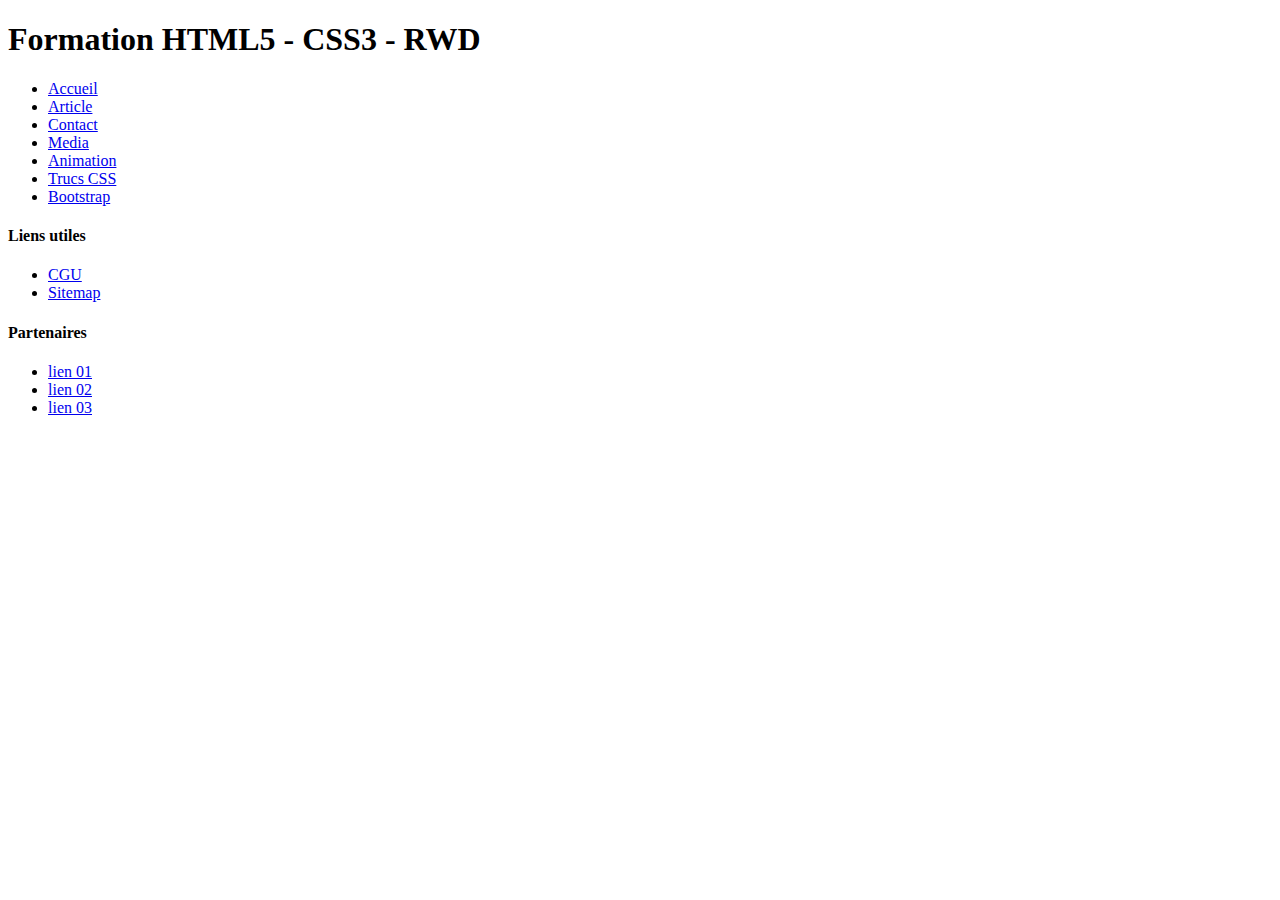
==== index.html @ eddaaefc "html pt1 le balises sémantiques principales" ====
<!DOCTYPE html>
<html lang="fr">
    <head>
        <meta charset="UTF-8" />
        <meta name="viewport" content="width=device-width, initial-scale=1.0" />
        <title>Formation HTML5 - CSS3 - RWD</title>
        <meta name="description" content="Le site - projet pour la formation HTML5 - CSS3 - RWD semaine 40 - Oct - 2023" />
        <!--
            Dans le Head, c'est aussi là où l'on appelle les fichier CSS et aussi les fichiers de script JS
        -->
    </head>
    <body>
        <header>
            <h1>Formation HTML5 - CSS3 - RWD</h1>
        </header>
        <nav>
            <ul>
                <li><a href="./" target="_self" title="Lien vers l'accueil du site">Accueil</a></li>
                <li><a href="./article.html" target="_self" title="Lien vers la page article">Article</a></li>
                <li><a href="./contact.html" target="_self" title="Lien vers le formulaire de contact">Contact</a></li>
                <li><a href="./media.html" target="_self" title="Lien vers la page media">Media</a></li>
                <li><a href="./animation.html" target="_self" title="Lien vers les animation en CSS">Animation</a></li>
                <li><a href="./trucs.html" target="_self" title="Lien vers la page des trucs CSS utiles">Trucs CSS</a></li>
                <li><a href="./bootstrap.html" target="_self" title="Lien vers une page utilisant Bootstrap">Bootstrap</a></li>
            </ul>
        </nav>
        <main>
            <section>
                
            </section>
        </main>
        <footer>
            <div>
                <div>
                    <h4>Liens utiles</h4>
                    <ul>
                        <li><a href="./cgu.html" title="Lien vers les conditions générales d'utilisation">CGU</a></li>
                        <li><a href="#" title="Sitemap du site">Sitemap</a></li>
                    </ul>
                </div>
                <div>
                    <h4>Partenaires</h4>
                    <ul>
                        <li><a href="#" title="lien 01">lien 01</a></li>
                        <li><a href="#" title="lien 02">lien 02</a></li>
                        <li><a href="#" title="lien 03">lien 03</a></li>
                    </ul>
                </div>
            </div>
        </footer>
    </body>
</html>
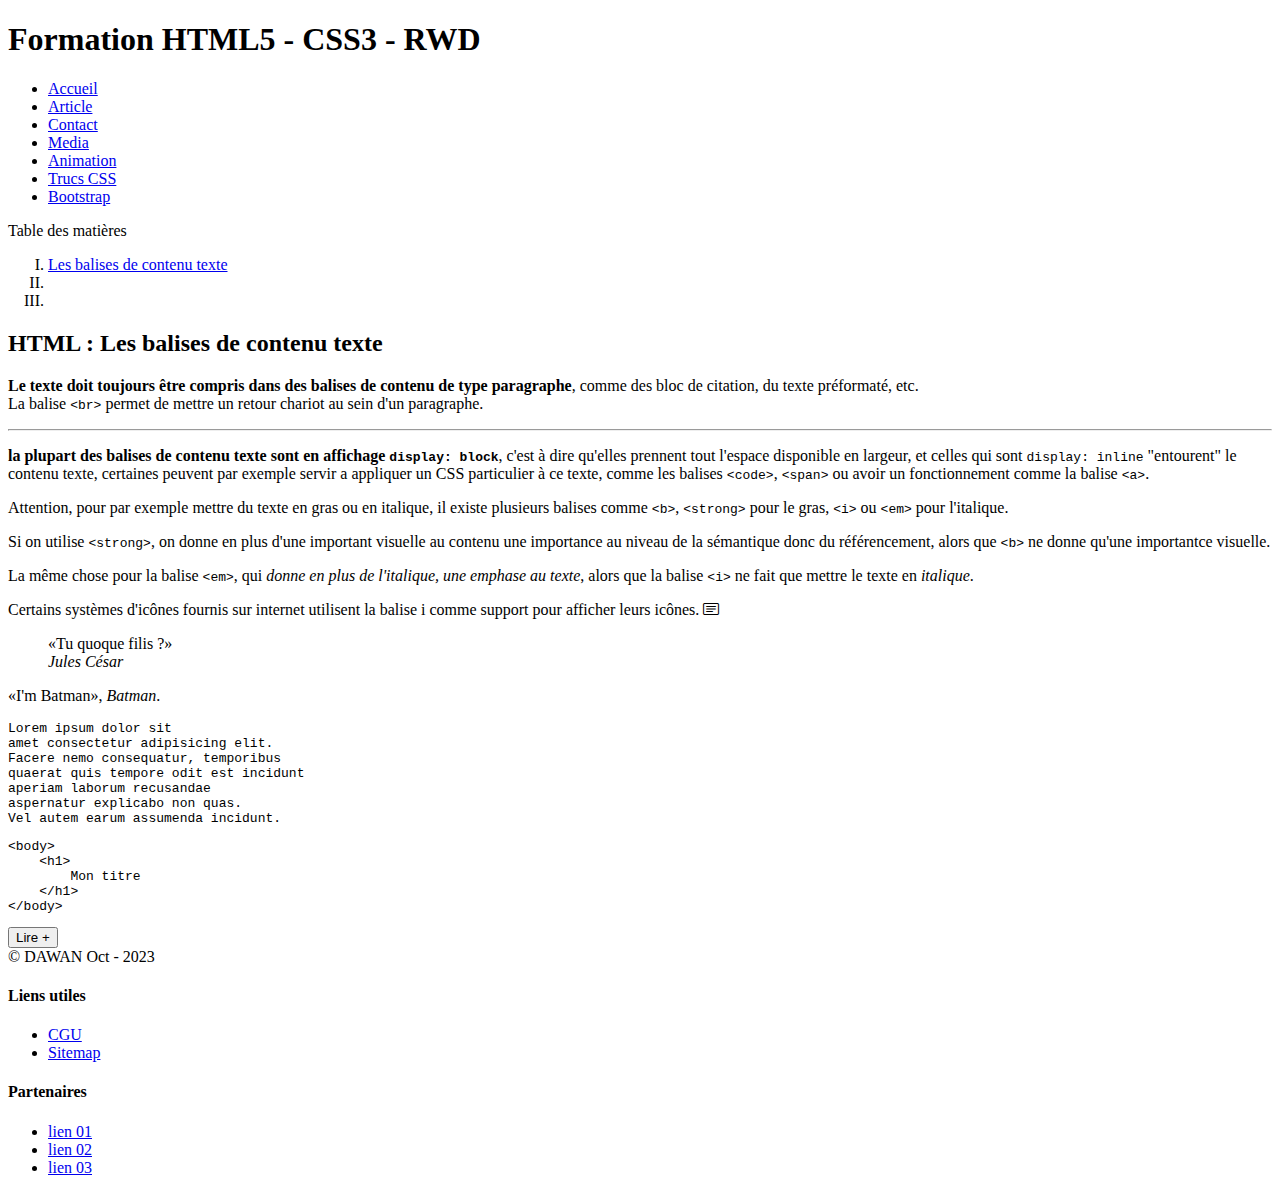
==== commit 5c2dddc0: "html pt2 - des balises de contenu texte" ====
--- a/index.html
+++ b/index.html
@@ -8,6 +8,7 @@
         <!--
             Dans le Head, c'est aussi là où l'on appelle les fichier CSS et aussi les fichiers de script JS
         -->
+        <link rel="stylesheet" href="./css/bootstrap-icons.css" />
     </head>
     <body>
         <header>
@@ -26,10 +27,78 @@
         </nav>
         <main>
             <section>
-                
+                <aside>
+                    <span>Table des matières</span>
+                    <ol type="I">
+                        <li><a href="#balises-contenu" title="Aller à la partie Balises de contenu texte">Les balises de contenu texte</a></li>
+                        <li><a href="#" title=""></a></li>
+                        <li><a href="#" title=""></a></li>
+                    </ol>
+                </aside>
+            </section>
+            <section>
+                <article>
+                    <header>
+                        <h2 id="balises-contenu">HTML : Les balises de contenu texte</h2>
+                    </header>
+                    <main>
+                        <!-- 
+                            une liste des caractères spéciaux en HTML
+                            https://www.leptidigital.fr/productivite/caracteres-speciaux-html-2-19297/
+                         -->
+                        <p>
+                            <b>Le texte doit toujours être compris dans des balises de contenu de type paragraphe</b>, comme des bloc de citation, du texte préformaté, etc.<br />
+                            La balise <code>&lt;br&gt;</code> permet de mettre un retour chariot au sein d'un paragraphe.
+                        </p>
+                        <hr />
+                        <p>
+                            <strong>la plupart des balises de contenu texte sont en affichage <code>display: block</code></strong>, c'est à dire qu'elles prennent tout l'espace disponible en largeur, et celles qui sont <code>display: inline</code> "entourent" le contenu texte, certaines peuvent par exemple servir a appliquer un CSS particulier à ce texte, comme les balises <code>&lt;code&gt;</code>, <code>&lt;span&gt;</code> ou avoir un fonctionnement comme la balise <code>&lt;a&gt;</code>.
+                        </p>
+                        <p>
+                            Attention, pour par exemple mettre du texte en gras ou en italique, il existe plusieurs balises comme <code>&lt;b&gt;</code>, <code>&lt;strong&gt;</code> pour le gras, <code>&lt;i&gt;</code> ou <code>&lt;em&gt;</code> pour l'italique.
+                        </p>
+                        <p>
+                            Si on utilise <code>&lt;strong&gt;</code>, on donne en plus d'une important visuelle au contenu une importance au niveau de la sémantique donc du référencement, alors que <code>&lt;b&gt;</code> ne donne qu'une importantce visuelle.
+                        </p>
+                        <p>
+                            La même chose pour la balise <code>&lt;em&gt;</code>, qui <em>donne en plus de l'italique, une emphase au texte</em>, alors que la balise <code>&lt;i&gt;</code> ne fait que mettre le texte en <i>italique</i>.
+                        </p>
+                        <p>
+                            Certains systèmes d'icônes fournis sur internet utilisent la balise i comme support pour afficher leurs icônes. 
+                            <i class="bi bi-card-text"></i>
+                        </p>
+                        <blockquote>
+                            <q>Tu quoque filis ?</q><br />
+                            <cite>Jules César</cite>
+                        </blockquote>
+                        <p>
+                            <q>I'm Batman</q>, <cite>Batman</cite>.
+                        </p>
+                        <pre>Lorem ipsum dolor sit 
+amet consectetur adipisicing elit. 
+Facere nemo consequatur, temporibus 
+quaerat quis tempore odit est incidunt 
+aperiam laborum recusandae 
+aspernatur explicabo non quas. 
+Vel autem earum assumenda incidunt.</pre>
+<pre>
+&lt;body&gt;
+    &lt;h1&gt;
+        Mon titre
+    &lt;/h1&gt;
+&lt;/body&gt;
+</pre>
+                    </main>
+                    <footer>
+                        <a href="./article.html"><button>Lire +</button></a>
+                    </footer>
+                </article>
             </section>
         </main>
         <footer>
+            <div>
+                &copy; DAWAN Oct - 2023
+            </div>
             <div>
                 <div>
                     <h4>Liens utiles</h4>
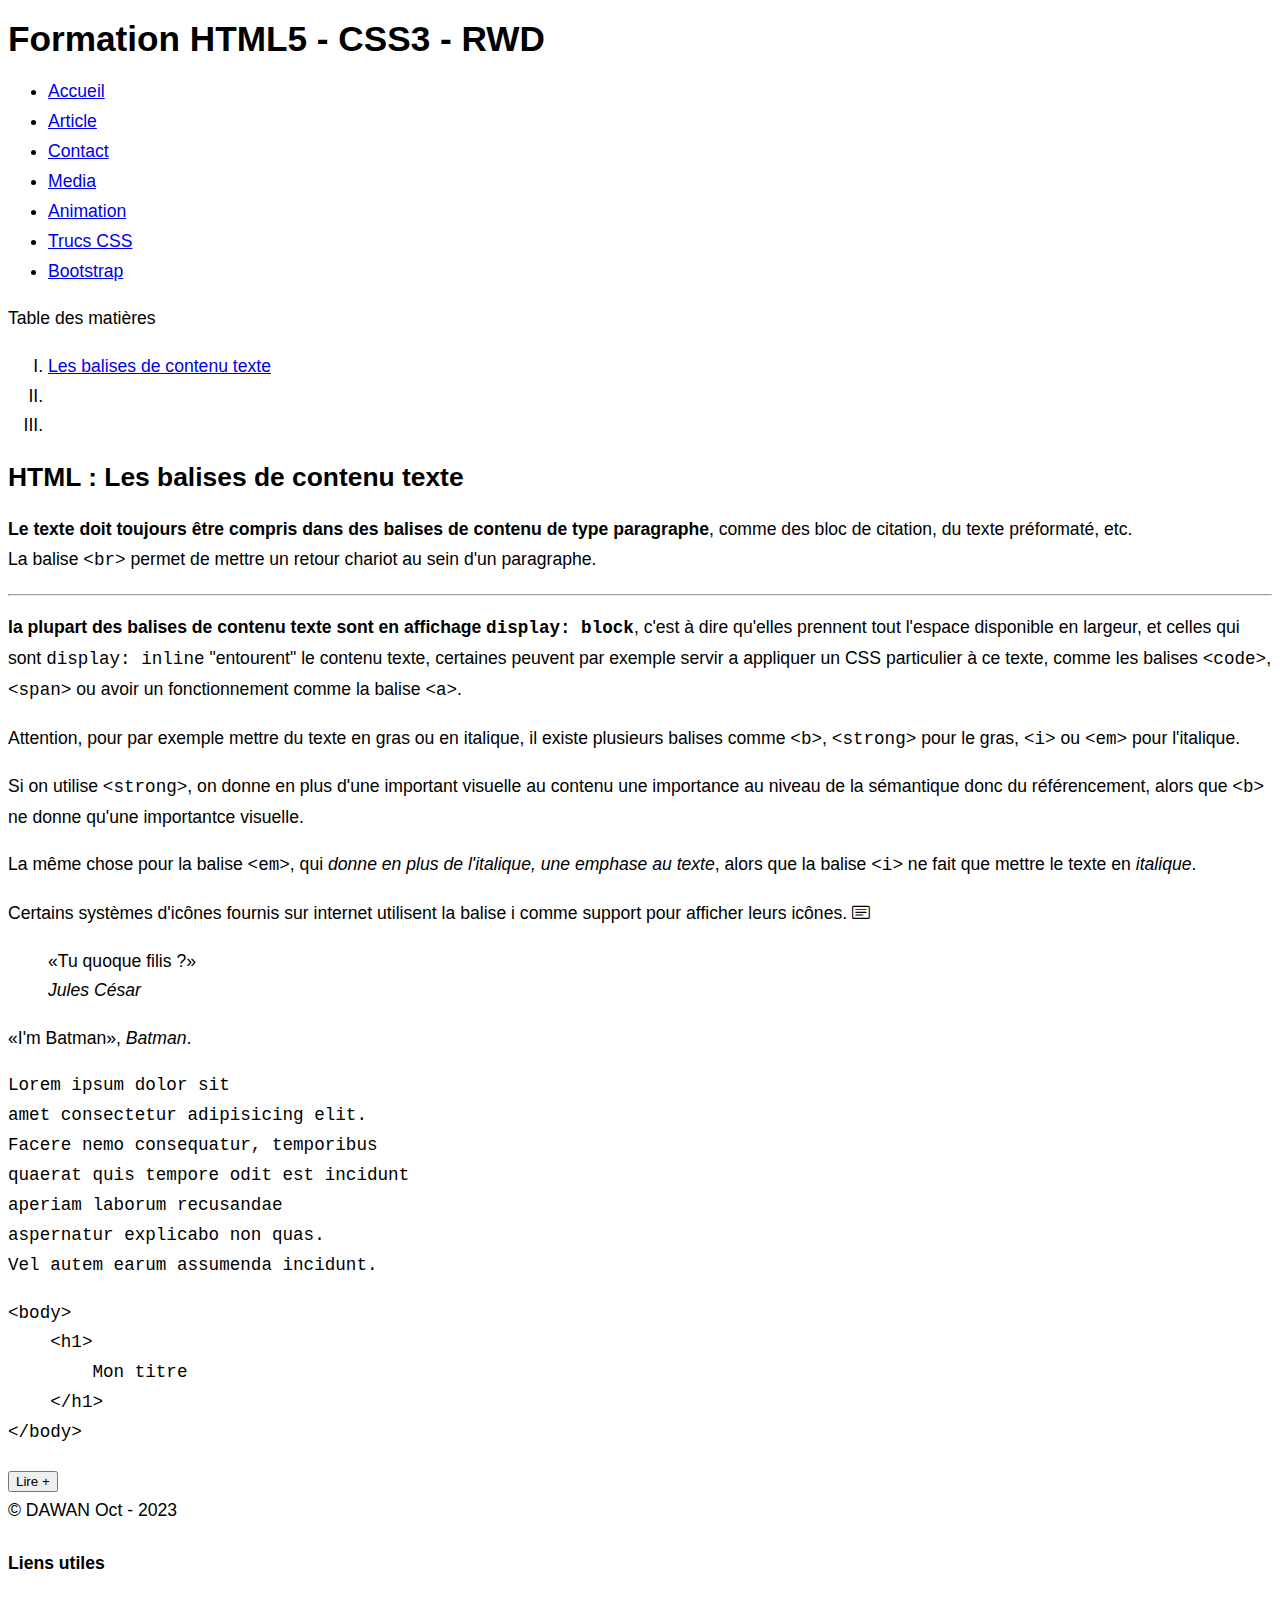
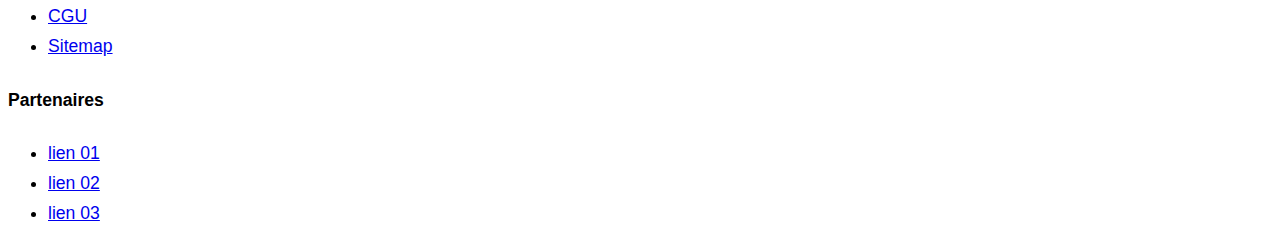
==== commit 7bd41275: "html pt3 - les unités de mesures et le root en CSS" ====
--- a/index.html
+++ b/index.html
@@ -9,6 +9,7 @@
             Dans le Head, c'est aussi là où l'on appelle les fichier CSS et aussi les fichiers de script JS
         -->
         <link rel="stylesheet" href="./css/bootstrap-icons.css" />
+        <link rel="stylesheet" href="./css/style.css" />
     </head>
     <body>
         <header>
--- a/css/style.css
+++ b/css/style.css
@@ -0,0 +1,17 @@
+/*
+Unités de dimension les plus utilisés en web
+
+px          =>  Pixel
+em          =>  cadratin : unité de mesure en print sur les presses. 
+                le cadratin se calcul part rapport à la taille de la police dans l'élément parent
+rem         =>  cadratin racine : se calcul part rapport à la taille de la police dans l'élément racine
+%           =>  Pourcentage, de l'espace disponible autour de l'élément
+vw & vh     =>  vw : viewport width; vh : viewport height
+
+*/
+
+:root{
+    font-family: Arial, Helvetica, sans-serif;
+    font-size: 1.1rem;
+    line-height: 1.7rem;
+}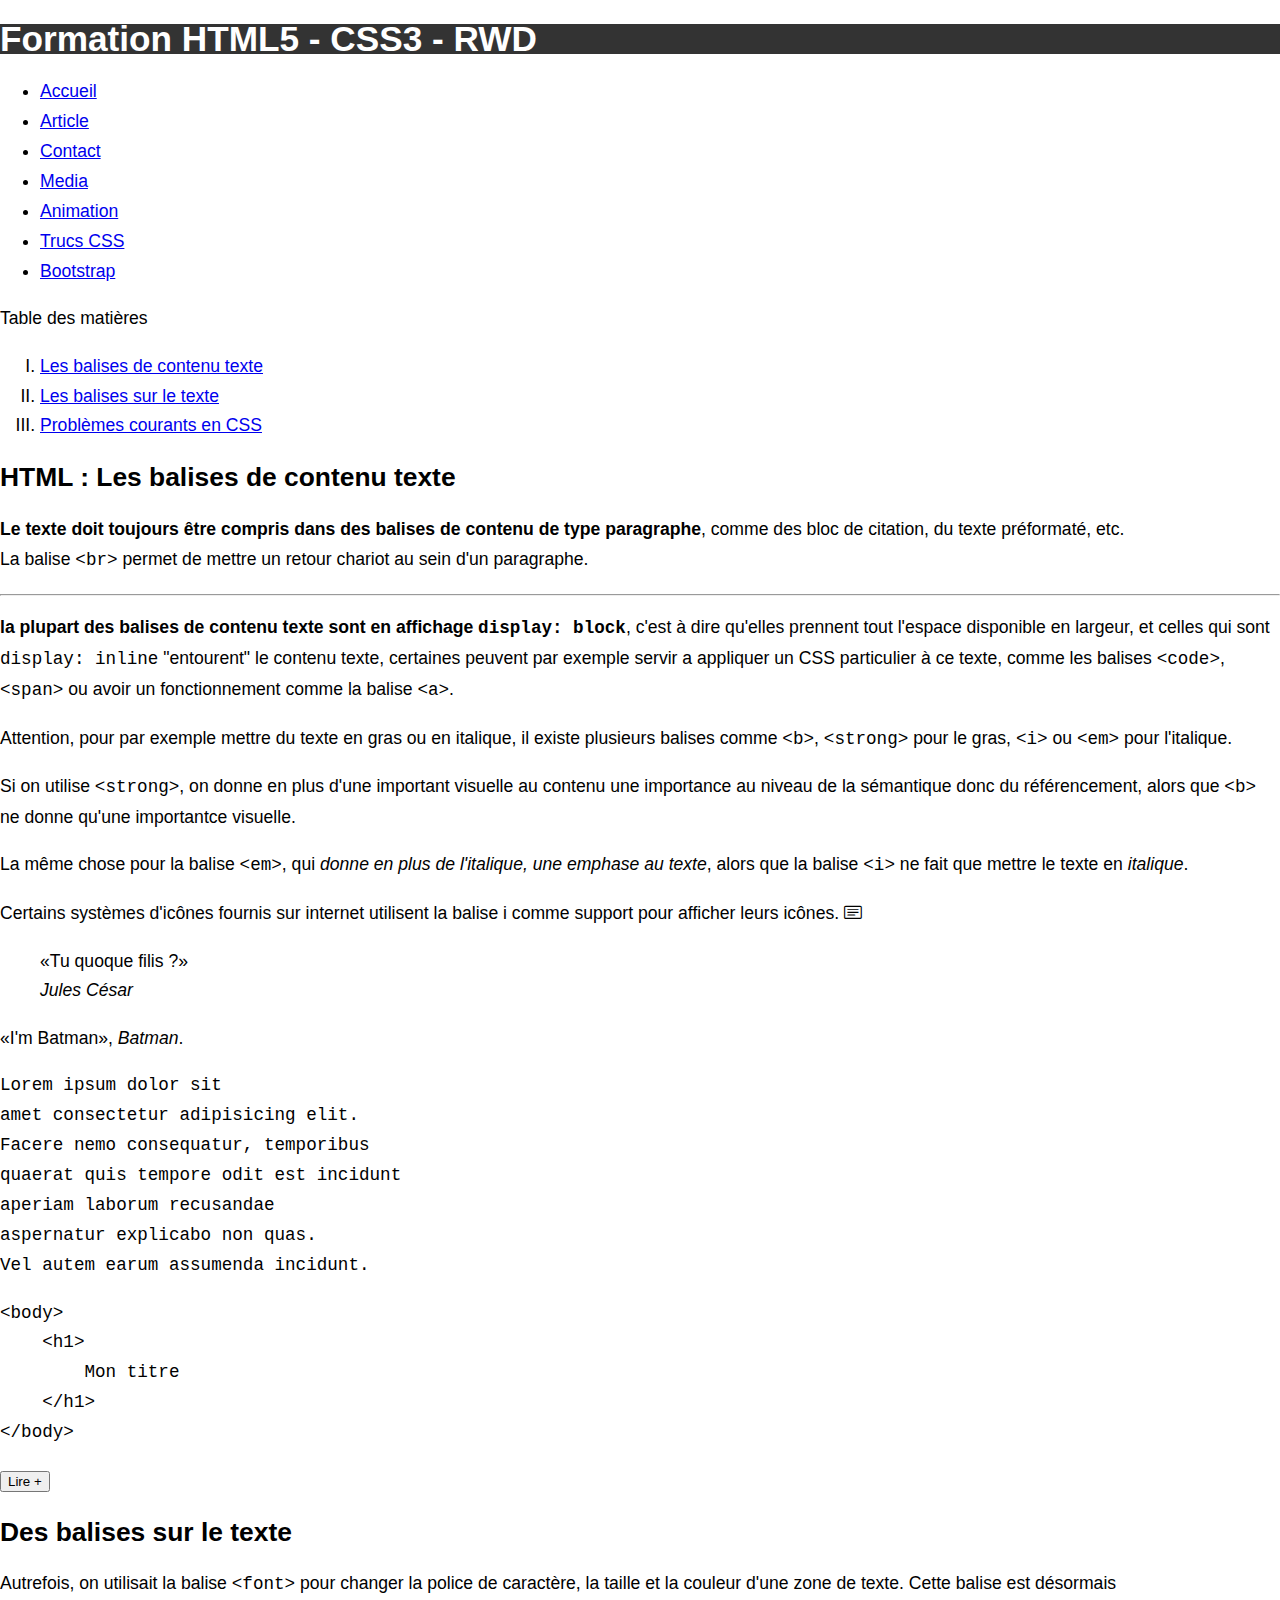
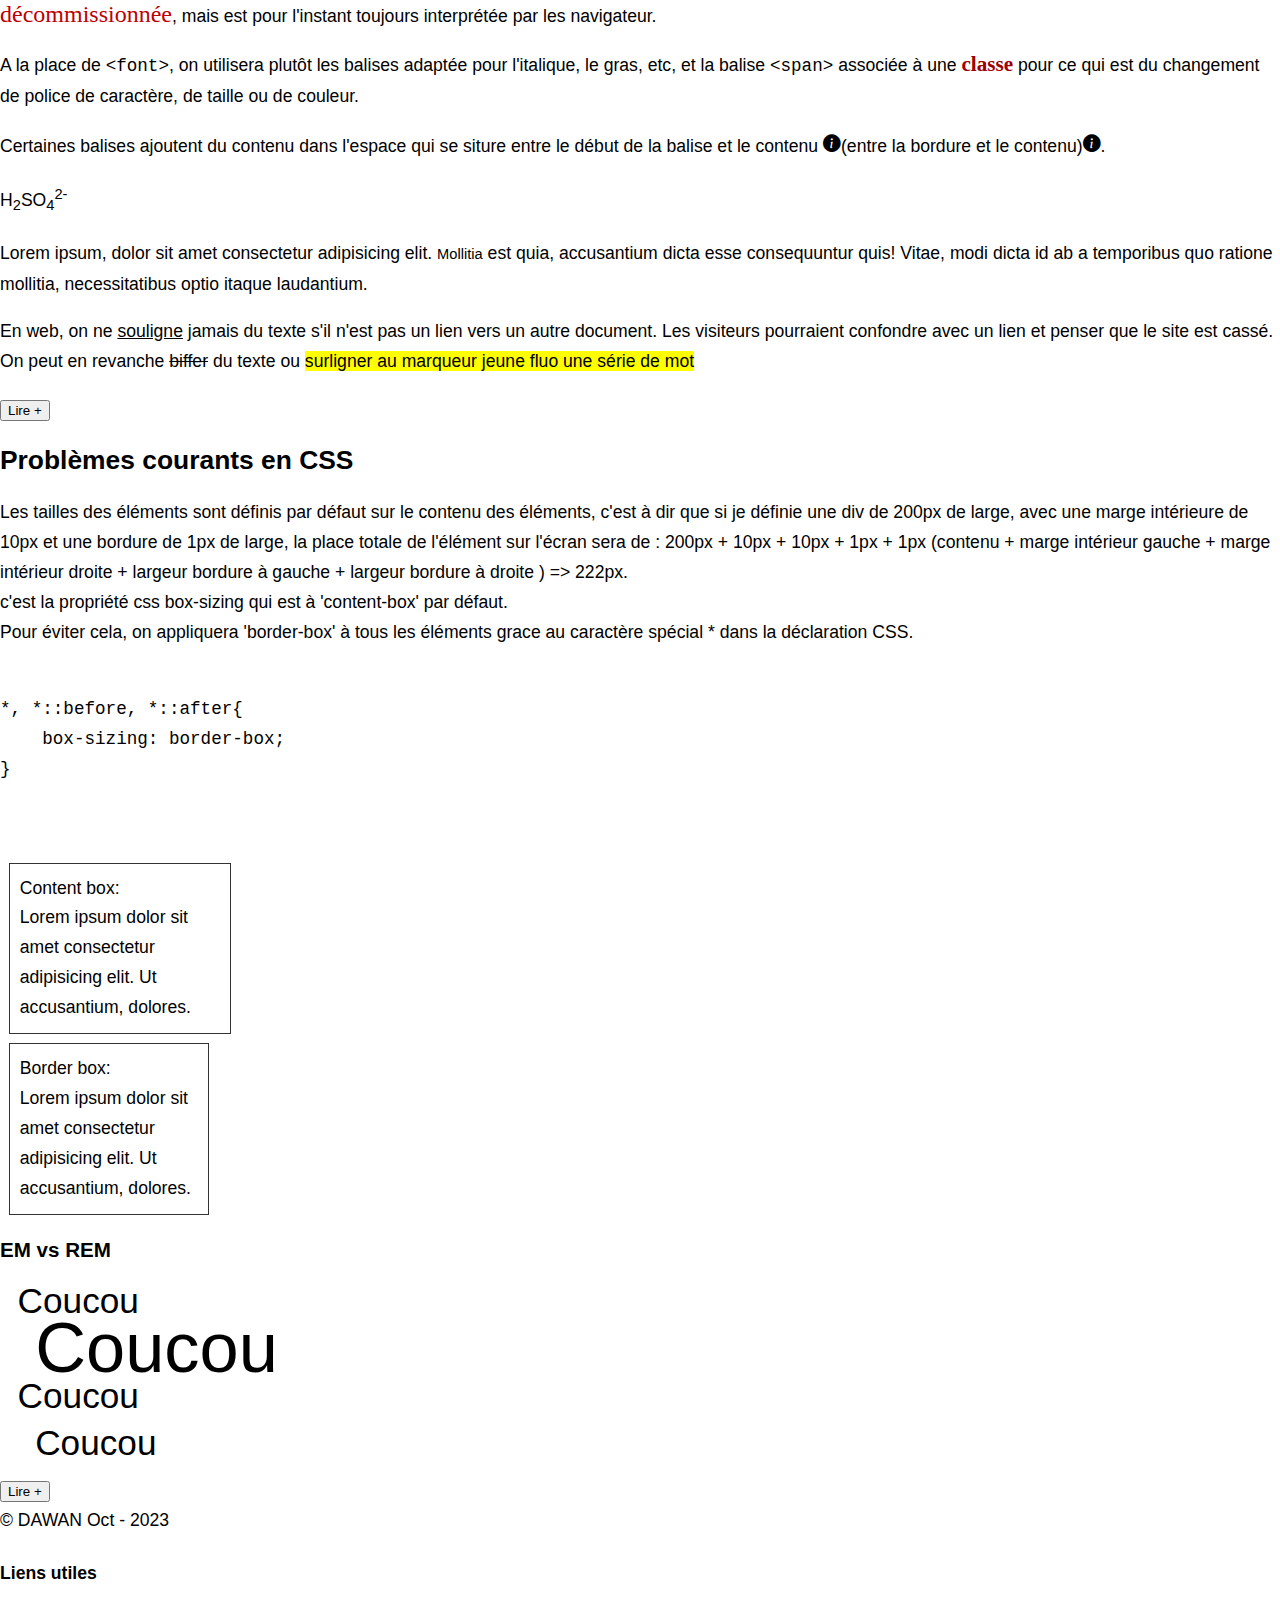
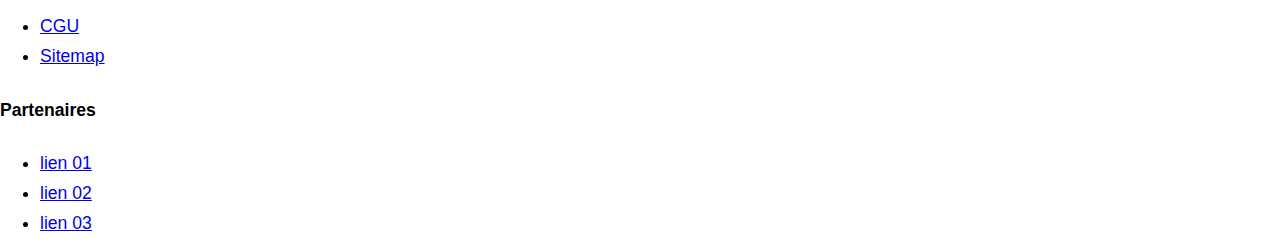
==== commit 1af136e4: "html pt4 - des éléments pour le texte et les problème du CSS user agent" ====
--- a/index.html
+++ b/index.html
@@ -17,13 +17,19 @@
         </header>
         <nav>
             <ul>
-                <li><a href="./" target="_self" title="Lien vers l'accueil du site">Accueil</a></li>
-                <li><a href="./article.html" target="_self" title="Lien vers la page article">Article</a></li>
-                <li><a href="./contact.html" target="_self" title="Lien vers le formulaire de contact">Contact</a></li>
+                <li>
+                    <a href="./" target="_self" title="Lien vers l'accueil du site">Accueil</a></li>
+                <li>
+                    <a href="./article.html" target="_self" title="Lien vers la page article">Article</a></li>
+                <li>
+                    <a href="./contact.html" target="_self" title="Lien vers le formulaire de contact">Contact</a></li>
                 <li><a href="./media.html" target="_self" title="Lien vers la page media">Media</a></li>
-                <li><a href="./animation.html" target="_self" title="Lien vers les animation en CSS">Animation</a></li>
-                <li><a href="./trucs.html" target="_self" title="Lien vers la page des trucs CSS utiles">Trucs CSS</a></li>
-                <li><a href="./bootstrap.html" target="_self" title="Lien vers une page utilisant Bootstrap">Bootstrap</a></li>
+                <li>
+                    <a href="./animation.html" target="_self" title="Lien vers les animation en CSS">Animation</a></li>
+                <li>
+                    <a href="./trucs.html" target="_self" title="Lien vers la page des trucs CSS utiles">Trucs CSS</a></li>
+                <li>
+                    <a href="./bootstrap.html" target="_self" title="Lien vers une page utilisant Bootstrap">Bootstrap</a></li>
             </ul>
         </nav>
         <main>
@@ -32,8 +38,8 @@
                     <span>Table des matières</span>
                     <ol type="I">
                         <li><a href="#balises-contenu" title="Aller à la partie Balises de contenu texte">Les balises de contenu texte</a></li>
-                        <li><a href="#" title=""></a></li>
-                        <li><a href="#" title=""></a></li>
+                        <li><a href="#balises-texte" title="Aller à la partie Balises sur le texte">Les balises sur le texte</a></li>
+                        <li><a href="#problemes-en-css" title="Aller à la partie Problèmes courants en CSS">Problèmes courants en CSS</a></li>
                     </ol>
                 </aside>
             </section>
@@ -89,6 +95,81 @@
     &lt;/h1&gt;
 &lt;/body&gt;
 </pre>
+                    </main>
+                    <footer>
+                        <a href="./article.html"><button>Lire +</button></a>
+                    </footer>
+                </article>
+                <article>
+                    <header>
+                        <h2 id="balises-texte">Des balises sur le texte</h2>
+                    </header>
+                    <main>
+                        <p>
+                            Autrefois, on utilisait la balise <code>&lt;font&gt;</code> pour changer la police de caractère, la taille et la couleur d'une zone de texte. Cette balise est désormais <font color="#be0000" face="Time New Roman" size="5">décommissionnée</font>, mais est pour l'instant toujours interprétée par les navigateur.
+                        </p>
+                        <p>
+                            A la place de <code>&lt;font&gt;</code>, on utilisera plutôt les balises adaptée pour l'italique, le gras, etc, et la balise <code>&lt;span&gt;</code> associée à une <span class="rouge-gras">classe</span> pour ce qui est du changement de police de caractère, de taille ou de couleur.
+                        </p>
+                        <p>
+                            Certaines balises ajoutent du contenu dans l'espace qui se siture entre le début de la balise et le contenu <span class="ex-before">(entre la bordure et le contenu)</span>.
+                        </p>
+                        <p>
+                            H<sub>2</sub>SO<sub>4</sub><sup>2-</sup> 
+                        </p>
+                        <p>
+                            Lorem ipsum, dolor sit amet consectetur adipisicing elit. <small>Mollitia</small> est quia, accusantium dicta esse consequuntur quis! Vitae, modi dicta id ab a temporibus quo ratione mollitia, necessitatibus optio itaque laudantium.
+                        </p>
+                        <p>
+                            En web, on ne <u>souligne</u> jamais du texte s'il n'est pas un lien vers un autre document. Les visiteurs pourraient confondre avec un lien et penser que le site est cassé. On peut en revanche <s>biffer</s> du texte ou <mark>surligner au marqueur jeune fluo une série de mot</mark>
+                        </p>
+                    </main>
+                    <footer>
+                        <a href="./article.html"><button>Lire +</button></a>
+                    </footer>
+                </article>
+                <article>
+                    <header>
+                        <h2 id="problemes-en-css">Problèmes courants en CSS</h2>
+                    </header>
+                    <main>
+                        <p>
+                            Les tailles des éléments sont définis par défaut sur le contenu des éléments, c'est à dir que si je définie une div de 200px de large, avec une marge intérieure de 10px et une bordure de 1px
+                            de large, la place totale de l'élément sur l'écran sera de :
+                            200px + 10px + 10px + 1px + 1px (contenu + marge intérieur gauche + marge intérieur droite +
+                            largeur bordure à gauche + largeur bordure à droite ) => 222px.<br />
+                            c'est la propriété css box-sizing qui est à 'content-box' par défaut.<br />
+                            Pour éviter cela, on appliquera 'border-box' à tous les éléments grace au caractère spécial *
+                            dans la déclaration CSS.
+                        </p>
+                        <pre>
+                            <code>
+*, *::before, *::after{
+    box-sizing: border-box;
+}
+                            </code>
+                        </pre>
+                        <div class="content-width">
+                            Content box: <br />
+                            Lorem ipsum dolor sit amet consectetur adipisicing elit. Ut accusantium, dolores.
+                        </div>
+                        <div class="border-width">
+                            Border box: <br />
+                            Lorem ipsum dolor sit amet consectetur adipisicing elit. Ut accusantium, dolores.
+                        </div>
+                        <h3>EM vs REM</h3>
+                        <div class="deux-em">
+                            Coucou
+                            <div class="deux-em">
+                                Coucou
+                            </div>
+                        </div>
+                        <div class="deux-rem">
+                            Coucou
+                            <div class="deux-rem">
+                                Coucou
+                            </div>
+                        </div>
                     </main>
                     <footer>
                         <a href="./article.html"><button>Lire +</button></a>
--- a/css/style.css
+++ b/css/style.css
@@ -10,8 +10,83 @@
 
 */
 
+/* il est possible d'importer des fichiers CSS sans une autre fichier CSS, cependant, il est obligatoire de faire ces imports en tout premier */
+
+@import url('./bootstrap-icons.css');
+
+/* les déclarations dans le :root */
 :root{
     font-family: Arial, Helvetica, sans-serif;
     font-size: 1.1rem;
     line-height: 1.7rem;
+    /* 
+    il est possible en CSS de déclarer des variables, qui peuvent contenir :  
+    - des couleurs CSS
+    - des tailles en px, rem, vh, etc
+    */
+    --site-header-bg: #333333;
+    --site-header-color: white;
+}
+
+/* déclarations générales */
+
+*, *::before, *::after{
+    box-sizing: border-box;
+}
+
+pre{
+    text-wrap: wrap;
+}
+
+/* déclarations des classes */
+
+.rouge-gras{
+    color: #9c0000;
+    font-weight: bold;
+    font-family: 'Times New Roman', Times, serif;
+    font-size: larger;
+}
+
+.ex-before::before{
+    font-family: 'bootstrap-icons';
+    content: '\f430';
+}
+
+.ex-before::after{
+    font-family: 'bootstrap-icons';
+    content: '\f430';
+}
+
+
+.content-width,
+.border-width{
+    width: 200px;
+    padding: 10px;
+    border: 1px solid var(--site-header-bg);
+    margin: 0.5rem;
+}
+
+.content-width{
+    box-sizing: content-box;
+}
+
+.deux-em{
+    font-size: 2em;
+    margin: 1rem;
+}
+
+.deux-rem{
+    font-size: 2rem;
+    margin: 1rem;
+}
+
+/* déclarations de structure */
+
+body{
+    margin: 0;
+}
+
+body > header{
+    background-color: var(--site-header-bg);
+    color: var(--site-header-color);
 }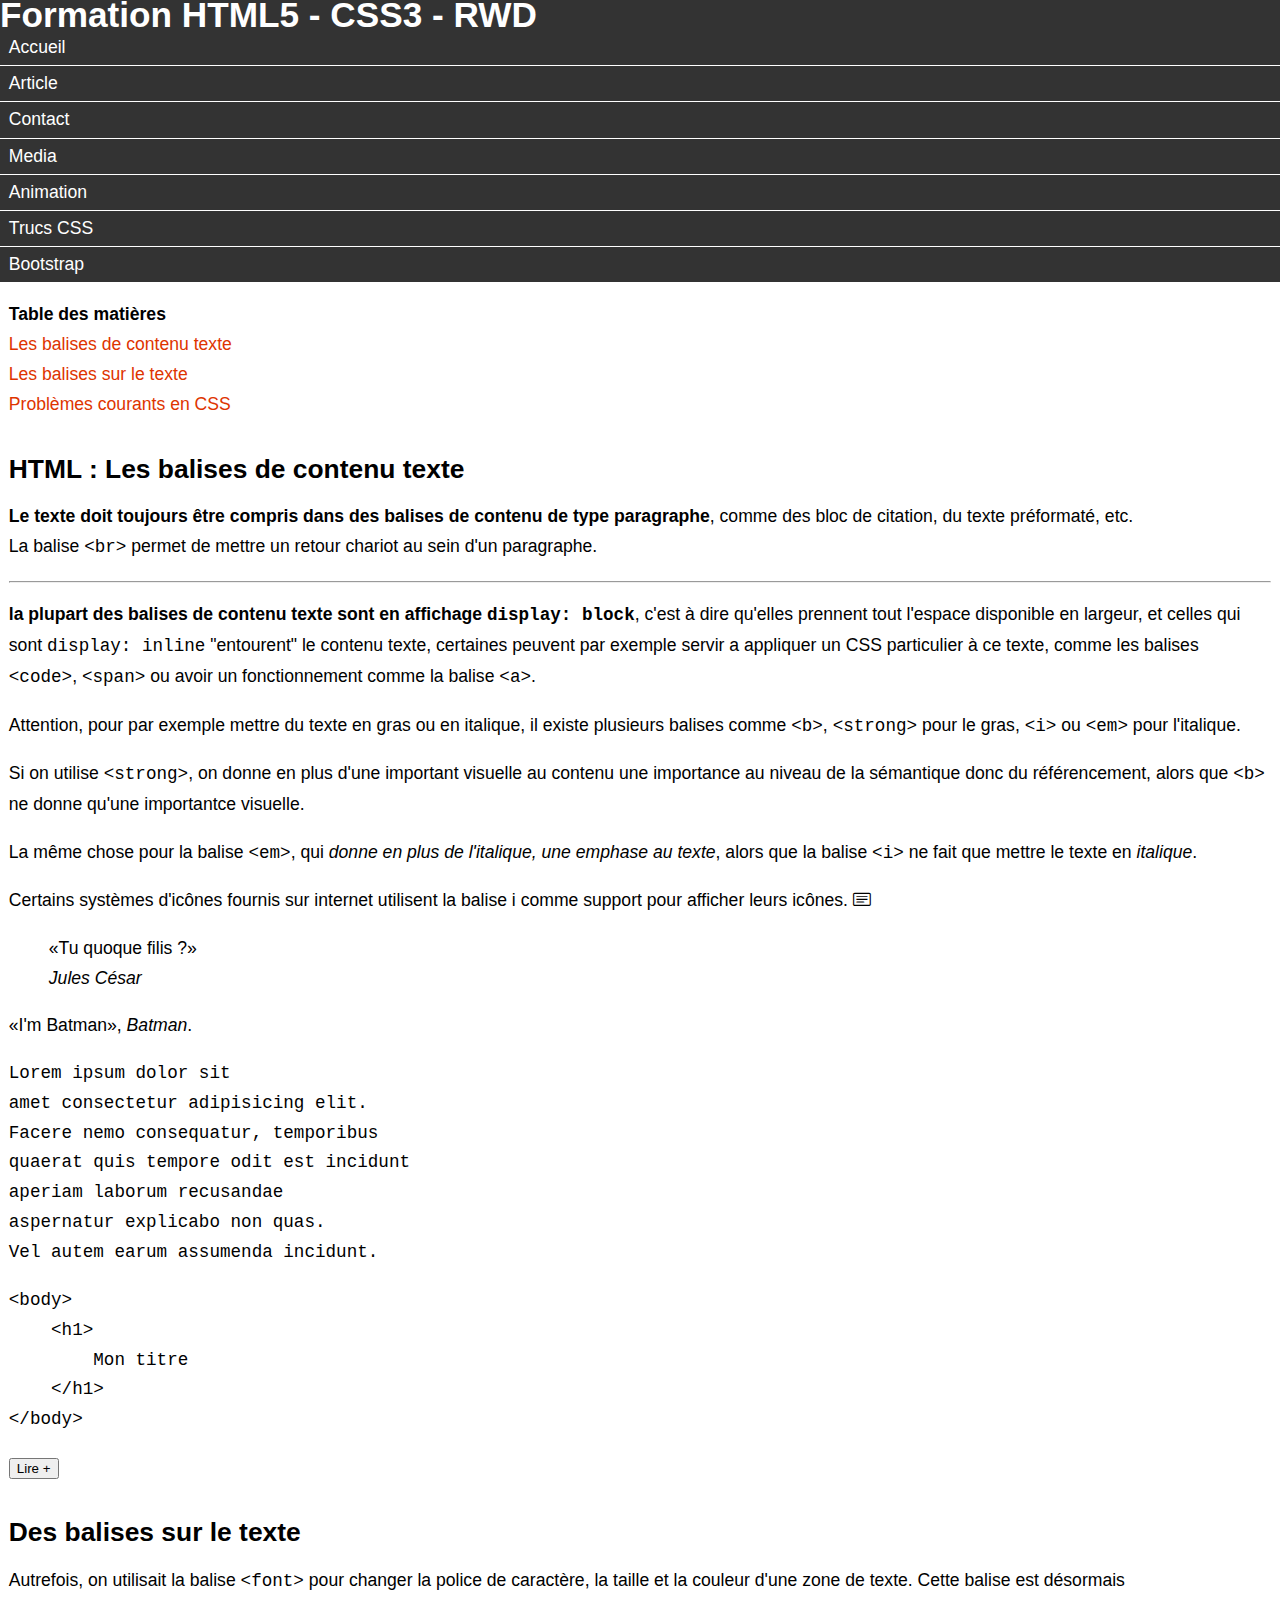
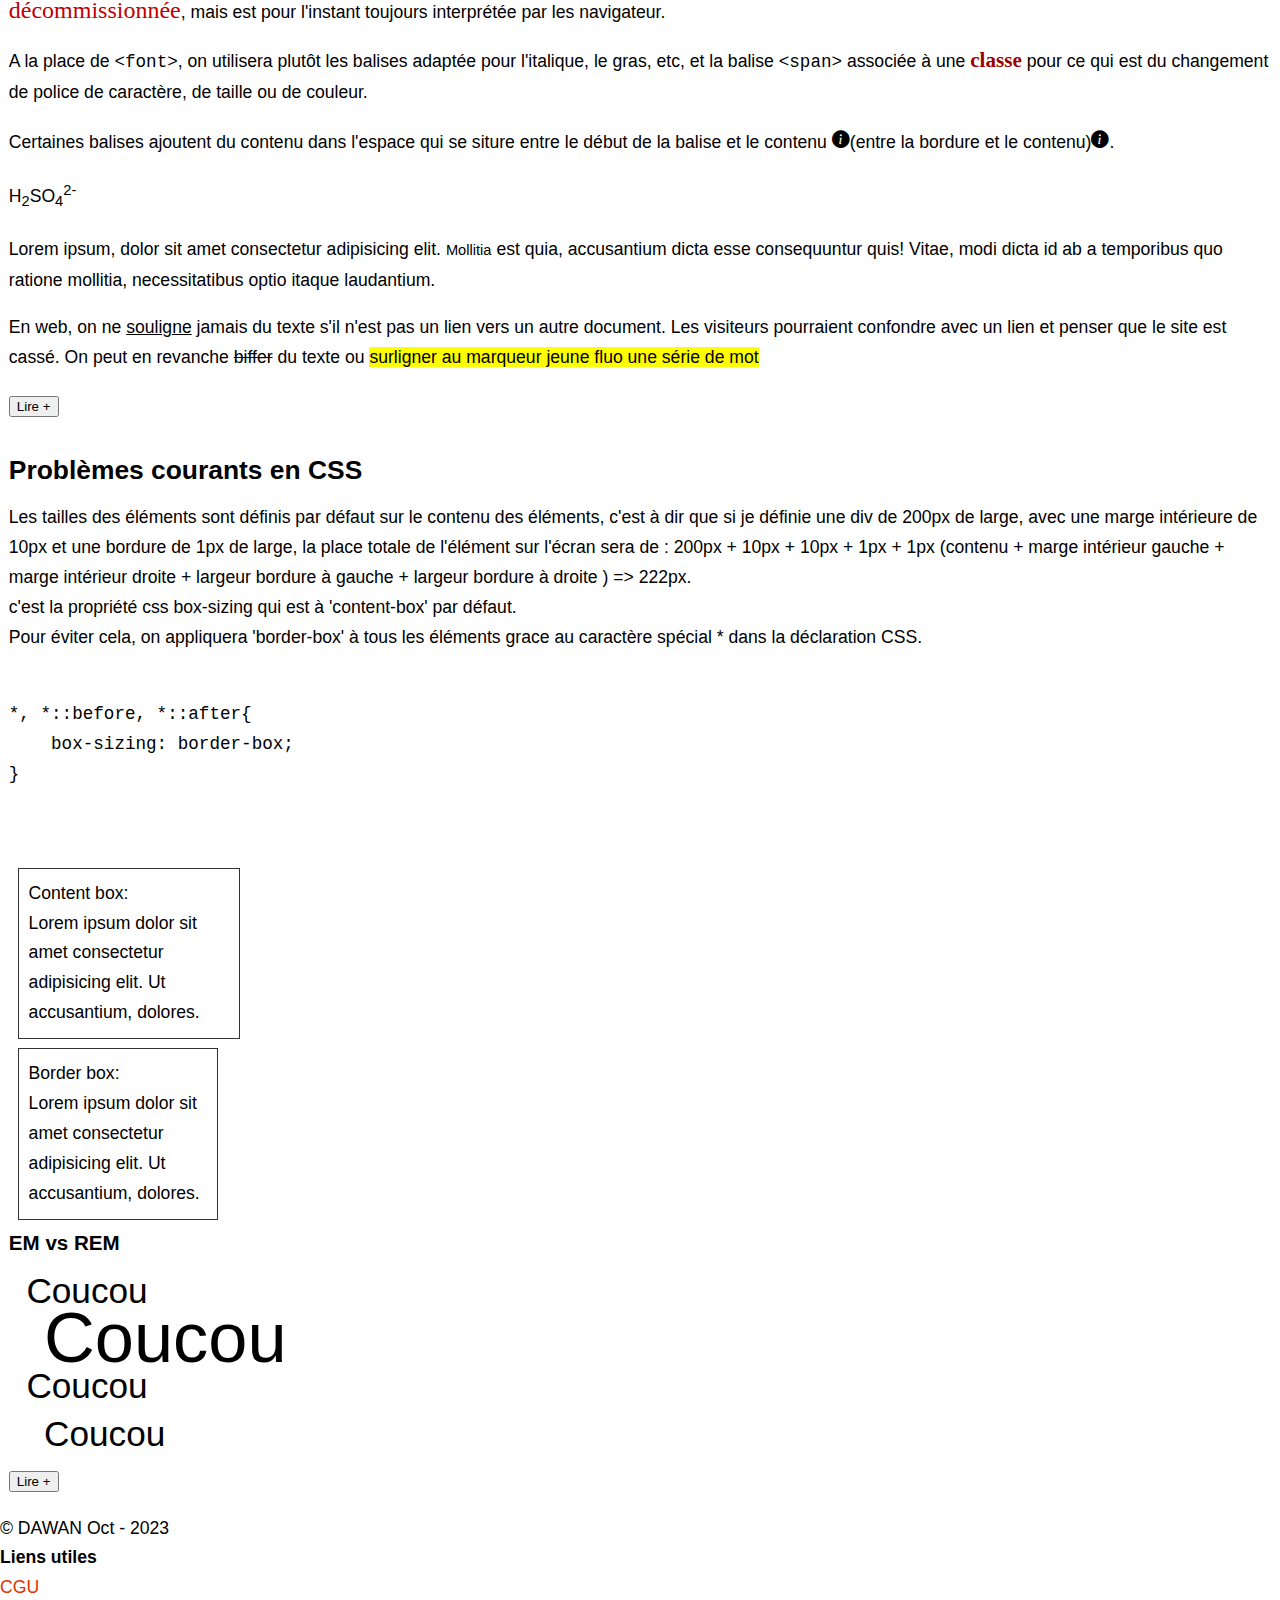
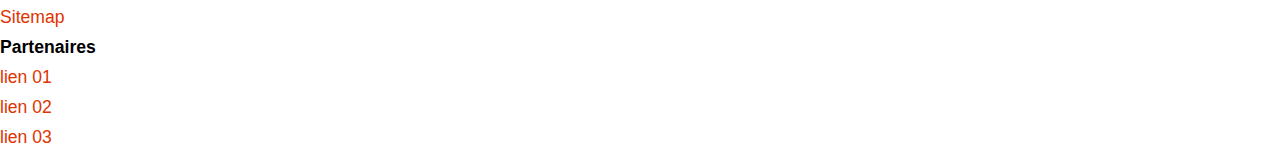
==== commit dc8758ec: "html pt5 - navigation en css - tableau HTML pt1" ====
--- a/index.html
+++ b/index.html
@@ -35,7 +35,7 @@
         <main>
             <section>
                 <aside>
-                    <span>Table des matières</span>
+                    <b>Table des matières</b>
                     <ol type="I">
                         <li><a href="#balises-contenu" title="Aller à la partie Balises de contenu texte">Les balises de contenu texte</a></li>
                         <li><a href="#balises-texte" title="Aller à la partie Balises sur le texte">Les balises sur le texte</a></li>
--- a/css/style.css
+++ b/css/style.css
@@ -24,8 +24,16 @@
     - des couleurs CSS
     - des tailles en px, rem, vh, etc
     */
-    --site-header-bg: #333333;
-    --site-header-color: white;
+
+    --site-bg-color: #ffffff;
+    --site-color: #333333;
+    --site-links: #DE3400;
+    --site-links-alt: var(--site-color);
+    --midtone-grey: #625D73;
+    --site-header-bg: var(--site-color);
+    --site-header-color: var(--site-bg-color);
+    --site-nav-bg-color: var(--site-color);
+    --site-nav-color: var(--site-bg-color);
 }
 
 /* déclarations générales */
@@ -34,8 +42,51 @@
     box-sizing: border-box;
 }
 
+h1, 
+h2, 
+h3, h4, h5, h6{
+    margin: 0;
+}
+
+ul, ol, dd{
+    list-style-type: none;
+    margin: 0;
+    padding: 0;
+}
+
 pre{
     text-wrap: wrap;
+}
+
+a, 
+a:visited{
+    text-decoration: none;
+    color: var(--site-links);
+}
+
+a:hover, 
+a:focus{
+    color: var(--site-links-alt);
+}
+
+article, aside{
+    padding: 1rem 0.5rem;
+    /* padding: 1rem 0.5rem 1rem 0.5rem; */
+    /*
+    padding-top: 1rem;
+    padding-right: 0.5rem;
+    padding-bottom: 1rem;
+    padding-left: 0.5rem;
+    */
+}
+
+table{
+    border-collapse: collapse;
+}
+
+table td{
+    border: 1px solid var(--site-color);
+    padding: 0.5rem;
 }
 
 /* déclarations des classes */
@@ -57,6 +108,11 @@
     content: '\f430';
 }
 
+.site-title{
+    margin: 0;
+    font-size: 2rem;
+    font-weight: bold;
+}
 
 .content-width,
 .border-width{
@@ -80,13 +136,64 @@
     margin: 1rem;
 }
 
+.balise{
+    font-family: monospace;
+}
+
+.balise::before{
+    content: "<";
+}
+.balise::after{
+    content: ">";
+}
+
 /* déclarations de structure */
 
 body{
     margin: 0;
+    background-color: var(--site-bg-color);
 }
 
 body > header{
     background-color: var(--site-header-bg);
     color: var(--site-header-color);
+}
+
+body > nav{
+    background-color: var(--site-nav-bg-color);
+    color: var(--site-nav-color);
+    line-height: 2rem;
+}
+
+body > nav li:not(body > nav li:last-child){
+/* 
+tous les éléments li contenu dans la liste de la navigation principale vont avoir 
+une bordure en bas sauf le dernier élément li de la liste de la navigation principale
+*/
+    border-bottom-width: 1px;
+    border-bottom-style: solid;
+}
+
+body > nav a,
+body > nav a:visited{
+    color: inherit;
+    padding: 0 0.5rem;
+    display: block;
+    &:hover, &:focus{
+        background-color: var(--site-nav-color);
+        color: var(--site-nav-bg-color);
+    }
+}
+
+/* &:hover, &:focus remplace la déclaration suivante : */
+/*
+body > nav a:hover,
+body > nav a:focus{
+    background-color: var(--site-nav-color);
+    color: var(--site-nav-bg-color);
+}
+*/
+
+article h1{
+    font-size: 1.5rem;
 }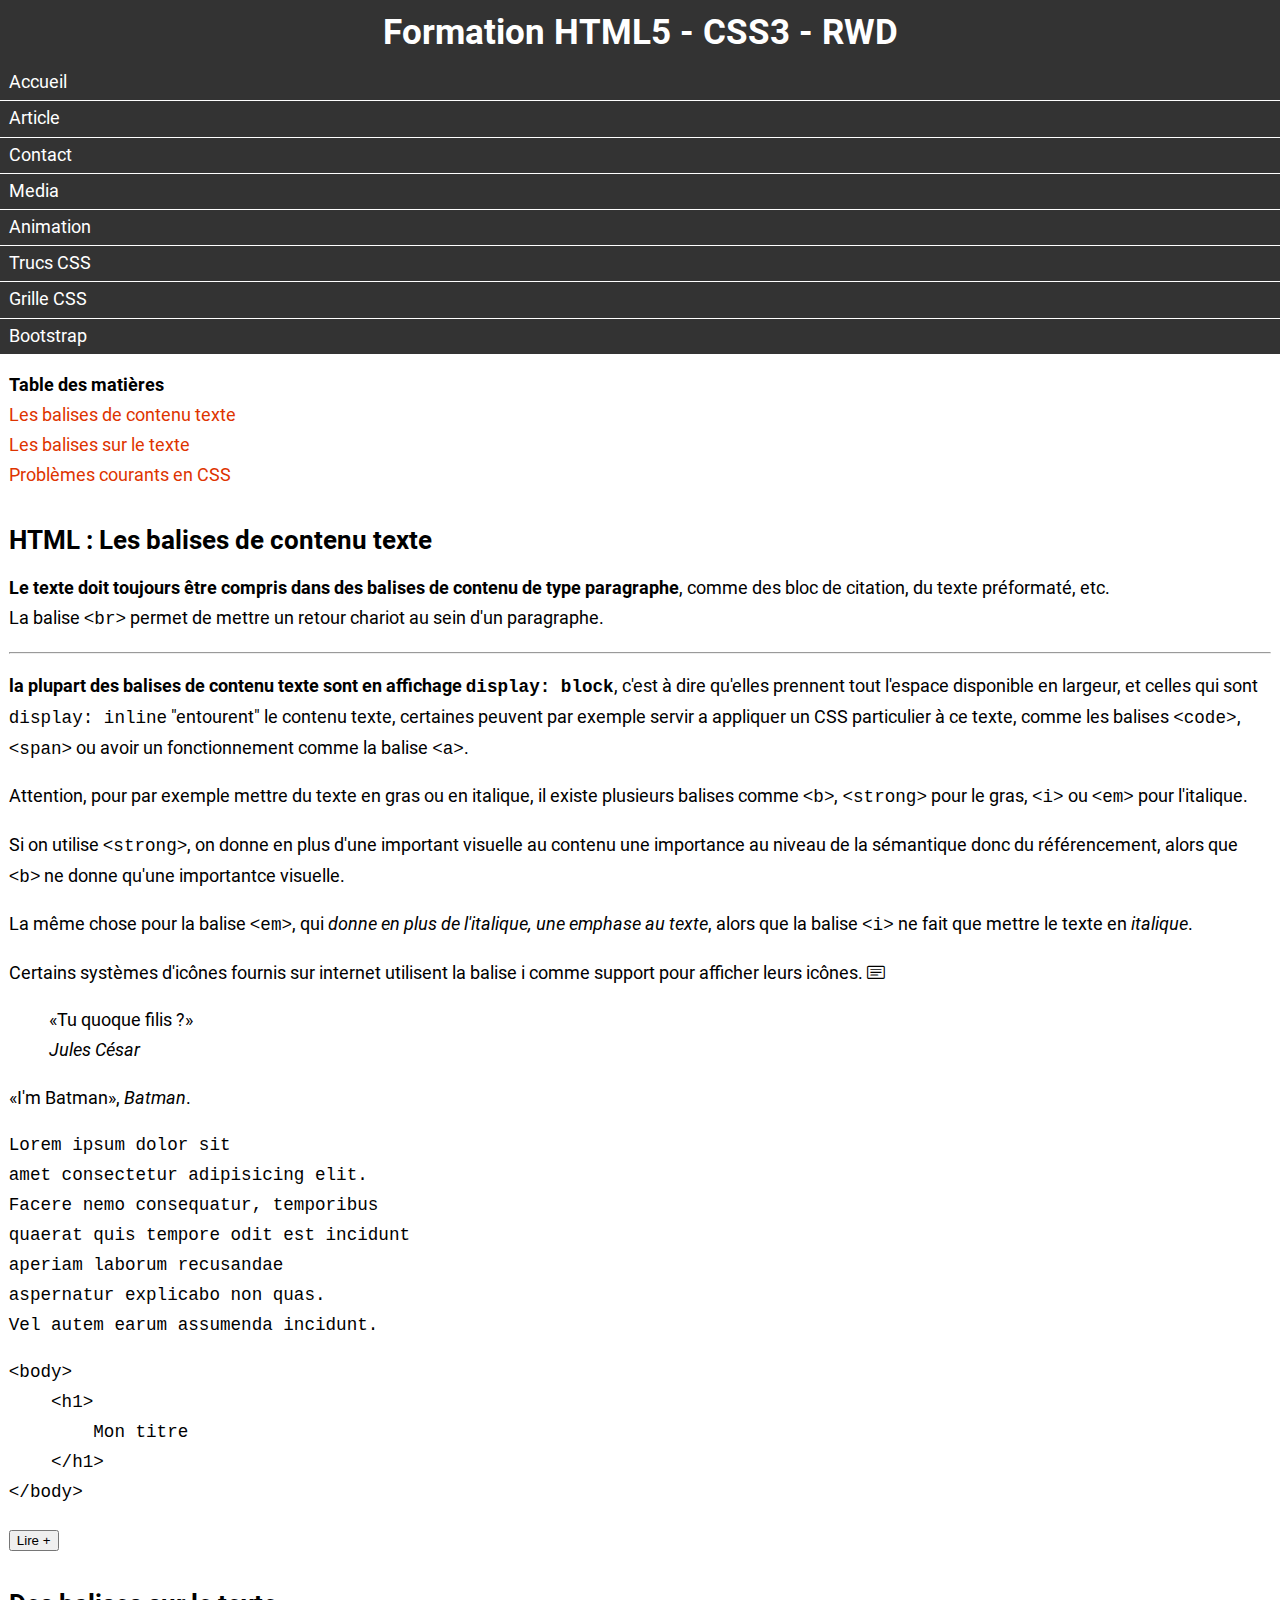
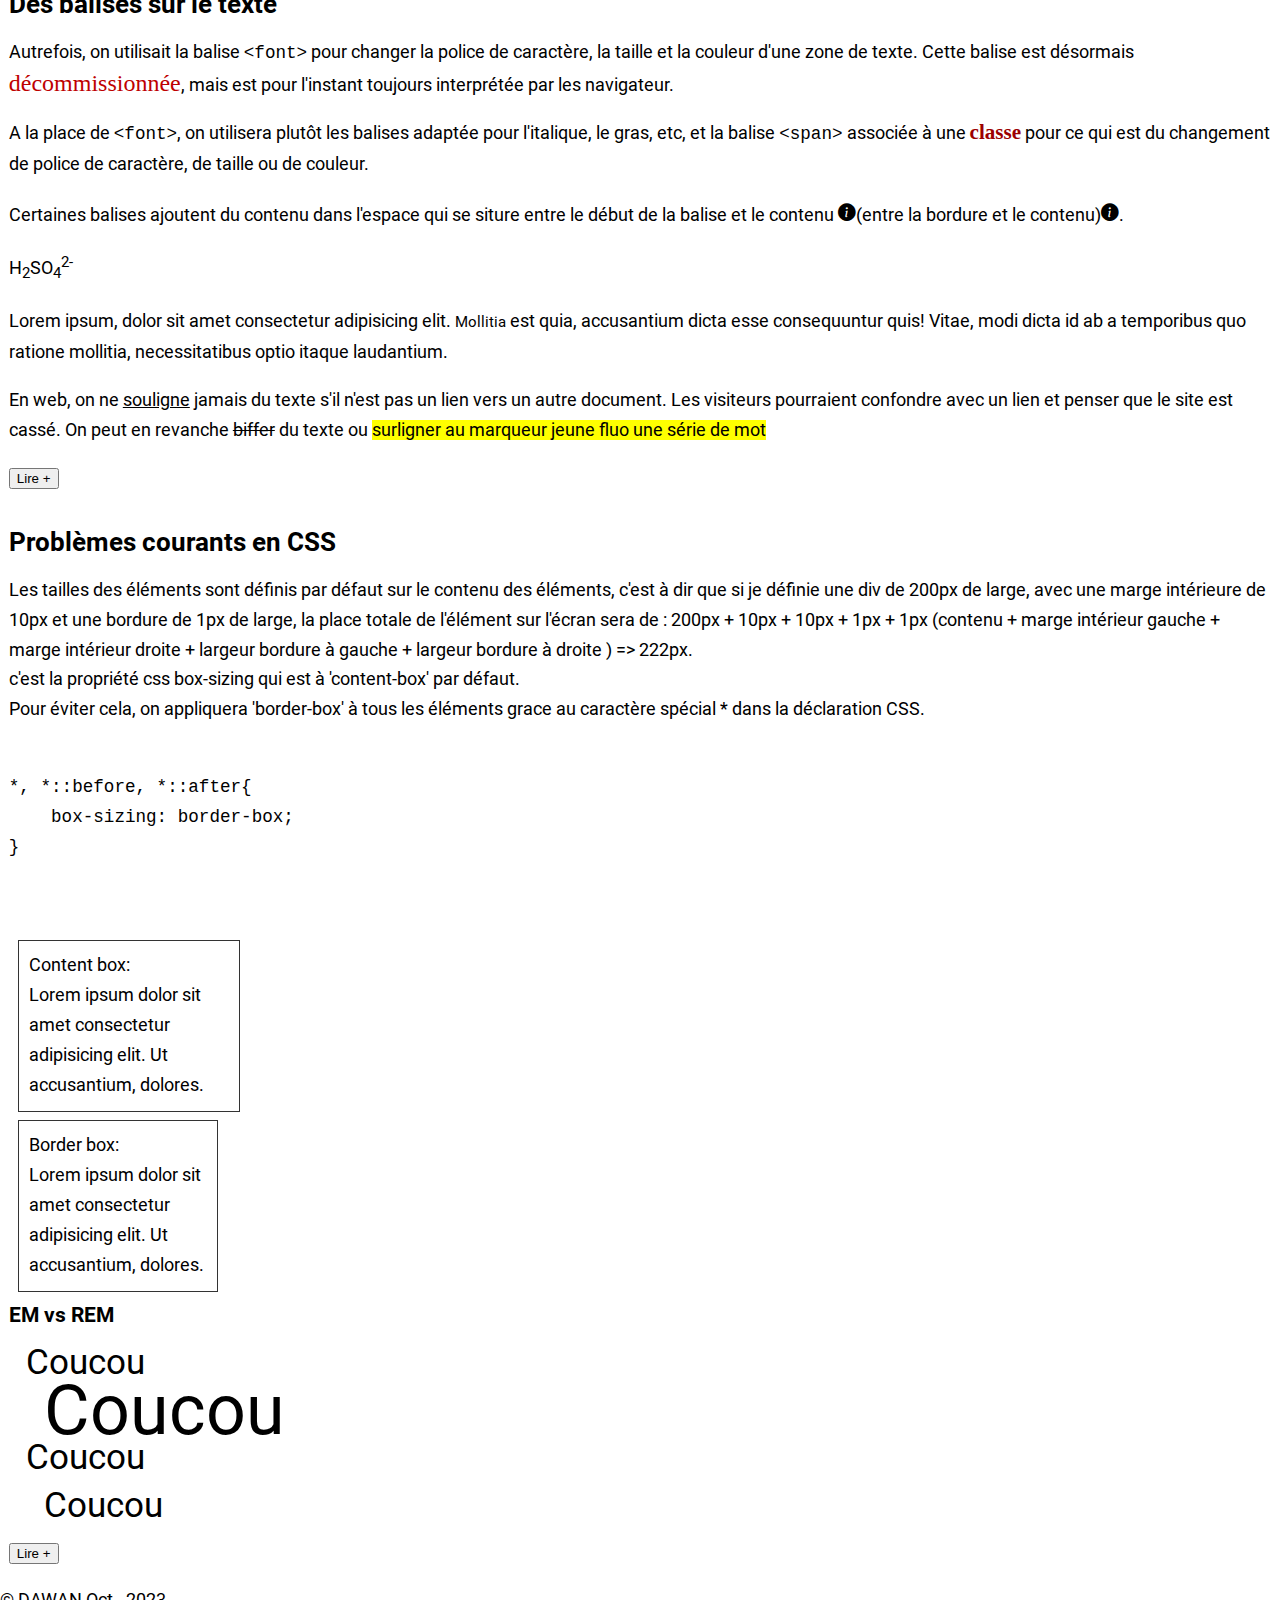
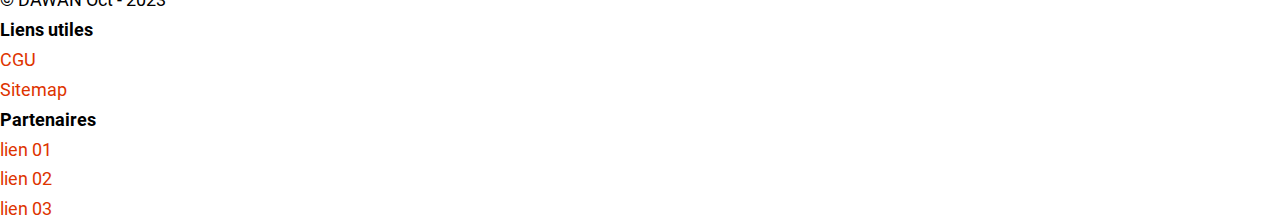
==== commit 08b58519: "html pt18 - faire des effets avec le CSS" ====
--- a/index.html
+++ b/index.html
@@ -28,6 +28,8 @@
                     <a href="./animation.html" target="_self" title="Lien vers les animation en CSS">Animation</a></li>
                 <li>
                     <a href="./trucs.html" target="_self" title="Lien vers la page des trucs CSS utiles">Trucs CSS</a></li>
+                <li>
+                    <a href="./grid.html" target="_self" title="Lien vers la page des grilles CSS">Grille CSS</a></li>
                 <li>
                     <a href="./bootstrap.html" target="_self" title="Lien vers une page utilisant Bootstrap">Bootstrap</a></li>
             </ul>
--- a/css/style.css
+++ b/css/style.css
@@ -7,16 +7,65 @@
 rem         =>  cadratin racine : se calcul part rapport à la taille de la police dans l'élément racine
 %           =>  Pourcentage, de l'espace disponible autour de l'élément
 vw & vh     =>  vw : viewport width; vh : viewport height
-
 */
 
+/*
+
+sélecteur CSS :
+    ATTENTION : en CSS, on impacte tous les éléments correspondants aux sélecteurs écrit
+    
+    sélecteurs simples : balise, identifiant et par classe
+        p                   => tous les éléments p rencontrés dans le document
+                            pas de caractère spécial devant l'élément donc il s'agit d'une balise
+        #special            => l'élément ayant comme attribut id="special"
+                            le caractère # indique qu'on se réfère à l'id
+                            => les id sont uniques dans la page
+        .titreDeChapitre    => les éléments ayant au moins la class="titreDeChapitre" 
+                            le caractère . indique qu'on se réfère à une classe
+                            => ATTENTION : si un élément class="titreDeChapitre toto tata" comme il possède au moins
+                            la classe titreDeChapitre alors il sera trouvé
+    Sélecteur avancés : selon les attributs                                  
+        [data-test]                     => les éléments ayant au moins un attribut nommé data-test
+        [alt]                           => les éléments ayant au moins un attribut alt
+        [data-test="toto"]              => les éléments ayant au moins un attribut nommé data-test="toto"
+        [data-col][data-line]           => les éléments ayant au moins un attribut data-col ET un attribut data-line
+        [data-col="3"][data-line]       => les éléments ayant au moins un attribut data-col="3" ET un attribut data-line
+        [data-col][data-line="2"]       => les éléments ayant au moins un attribut data-col ET un attribut data-line="2"
+        [data-col="3"][data-line="2"]   => les éléments ayant au moins un attribut data-col="3" ET un attribut data-line="2"
+
+    Sélecteur avancés : mélange des sélecteurs simples et ou de sélecteurs avancés
+        h3.titreDeChapitre  => tous les titre h3 ayant la classe titreDeChapitre
+                            si l'élément et la classe sont collés, c'est que l'élément doit avoir au moins cette classe
+        article #special    => un élément avec id="special" enfant direct OU indirect d'un élément article
+                            si l'élément et l'id recherché sont séparés, cela indique une filiation directe ou indirecte
+        main > p            => tous les éléments p enfants directs d'un élément main
+                            le chevron fermant > entre les deux éléments indique une filiation directe.
+        p#special           => un élément p avec id="special"
+        .toto.tata          => un élément ayant au moins les deux classes suivantes toto et tata
+        .toto .tata         => un élément ayant au moins la classe tata enfant direct ou indirect d'un élément ayant au moins la classe toto
+    
+    Pseudo sélecteurs (sélécteur qui permet des "tri" ou des "filtres" sur des sélecteurs )
+        p:nth-of-type(odd)  => tous les paragraphes du document en position impaire
+                            nth-child() le(s) nième(s) enfant(s)
+                            les paramètres : 
+                                odd => impaire - event => paire, Xn => tous les X enfants , Y => le Yème
+                                Xn + Y, si X == 2 et Y == 1 ==> 2n+1
+
+        article:last-child:nth-of-type(4n+3)    => l'article doit être le dernier article et le troisième article d'une ligne de 4
+                                                paramètres :    4n => le nombre d'élément par ligne
+                                                                +3 => le troisième de la ligne
+
+*/
+
 /* il est possible d'importer des fichiers CSS sans une autre fichier CSS, cependant, il est obligatoire de faire ces imports en tout premier */
 
 @import url('./bootstrap-icons.css');
+@import url('./Alice_in_Wonderland_3.css');
+@import url('./roboto.css');
 
 /* les déclarations dans le :root */
 :root{
-    font-family: Arial, Helvetica, sans-serif;
+    font-family: 'Roboto', Arial, Helvetica, sans-serif;
     font-size: 1.1rem;
     line-height: 1.7rem;
     /* 
@@ -28,6 +77,10 @@
     --site-bg-color: #ffffff;
     --site-color: #333333;
     --site-links: #DE3400;
+    --site-third-color: #E08C07;
+    --site-third-color-75: rgba(224, 141, 7, 0.75);
+    --site-third-color-50: rgba(224, 141, 7, 0.5);
+    --site-third-color-25: rgba(224, 141, 7, 0.25);
     --site-links-alt: var(--site-color);
     --midtone-grey: #625D73;
     --site-header-bg: var(--site-color);
@@ -84,9 +137,76 @@
     border-collapse: collapse;
 }
 
-table td{
+table td, 
+table th{
     border: 1px solid var(--site-color);
     padding: 0.5rem;
+}
+
+form fieldset{
+    border: 1px solid var(--site-color);
+    border-radius: 5px;
+    margin-bottom: 0.5rem;
+}
+
+form legend{
+    line-height: 2rem;
+    border: 1px solid var(--site-color);
+    border-radius: 2rem;
+    padding-left: 1rem;
+    padding-right: 1rem;
+    box-shadow: 0 2px 3px var(--site-color);
+}
+
+form input[type="text"],
+form input[type="email"],
+form select{
+    height: 1.7rem;
+    border: 1px solid var(--site-color);
+    border-radius: 3px;
+    font-size: 1rem;
+    padding-left: 0.5rem;
+    width: 100%;
+}
+
+form button[type="submit"], form button[type="reset"]{
+    border: 1px solid var(--site-color);
+    border-radius: 3px;
+    font-size: 1rem;
+    padding: 0.5rem 1rem;
+    margin: 0.5rem;
+}
+
+form button[type="submit"]{
+    color: var(--site-bg-color);
+    background-color: var(--site-links);
+    &:hover, &:focus{
+        color: var(--site-links);
+        background-color: var(--site-bg-color);
+    }
+}
+
+form button[type="reset"]{
+    color: var(--site-color);
+    background-color: var(--site-third-color);
+    &:hover, &:focus{
+        color: var(--site-third-color);
+        background-color: var(--site-color);
+    }
+}
+
+form p.form-action{
+    text-align: center;
+}
+
+.form-check-radio input[type="checkbox"],
+.form-check-radio input[type="radio"]
+{
+    width: 20%;
+}
+
+.form-check-radio label{
+    height: 1rem;
 }
 
 /* déclarations des classes */
@@ -112,6 +232,8 @@
     margin: 0;
     font-size: 2rem;
     font-weight: bold;
+    font-family: 'Alice_in_Wonderland_3';
+    letter-spacing: 2px;
 }
 
 .content-width,
@@ -147,6 +269,59 @@
     content: ">";
 }
 
+.table-display{
+    width: 100%;
+    overflow-x: auto;
+}
+
+.t-dbl tbody tr:nth-of-type(odd){
+    background-color: var(--site-third-color-25);
+}
+
+.t-dbl tbody td:nth-of-type(even){
+    background-color: var(--site-third-color-25);
+}
+
+.t-dbl th{
+    background-color: var(--site-color);
+    color: var(--site-bg-color);
+    text-wrap: nowrap;
+}
+
+.t-dbl th:first-child{
+    text-align: left;
+}
+
+.t-dbl td{
+    text-align: right;
+    text-wrap:nowrap;
+}
+
+.info-form::before{
+    font-family: 'bootstrap-icons';
+    content: '\f430';
+}
+
+.left{
+    float: left;
+    margin: 0.5rem 0.5rem 0.5rem 0;
+}
+
+.right{
+    float: right;
+    margin: 0.5rem 0 0.5rem 0.5rem;
+}
+
+.lecteur-audio{
+    text-align: center;
+}
+
+.lecteur-audio > *{
+    font-size: 2rem;
+    padding-left: 1rem;
+    padding-right: 1rem;
+}
+
 /* déclarations de structure */
 
 body{
@@ -157,6 +332,8 @@
 body > header{
     background-color: var(--site-header-bg);
     color: var(--site-header-color);
+    padding: 1rem;
+    text-align: center;
 }
 
 body > nav{
@@ -196,4 +373,9 @@
 
 article h1{
     font-size: 1.5rem;
+}
+
+article footer,
+.clear{
+    clear: both;
 }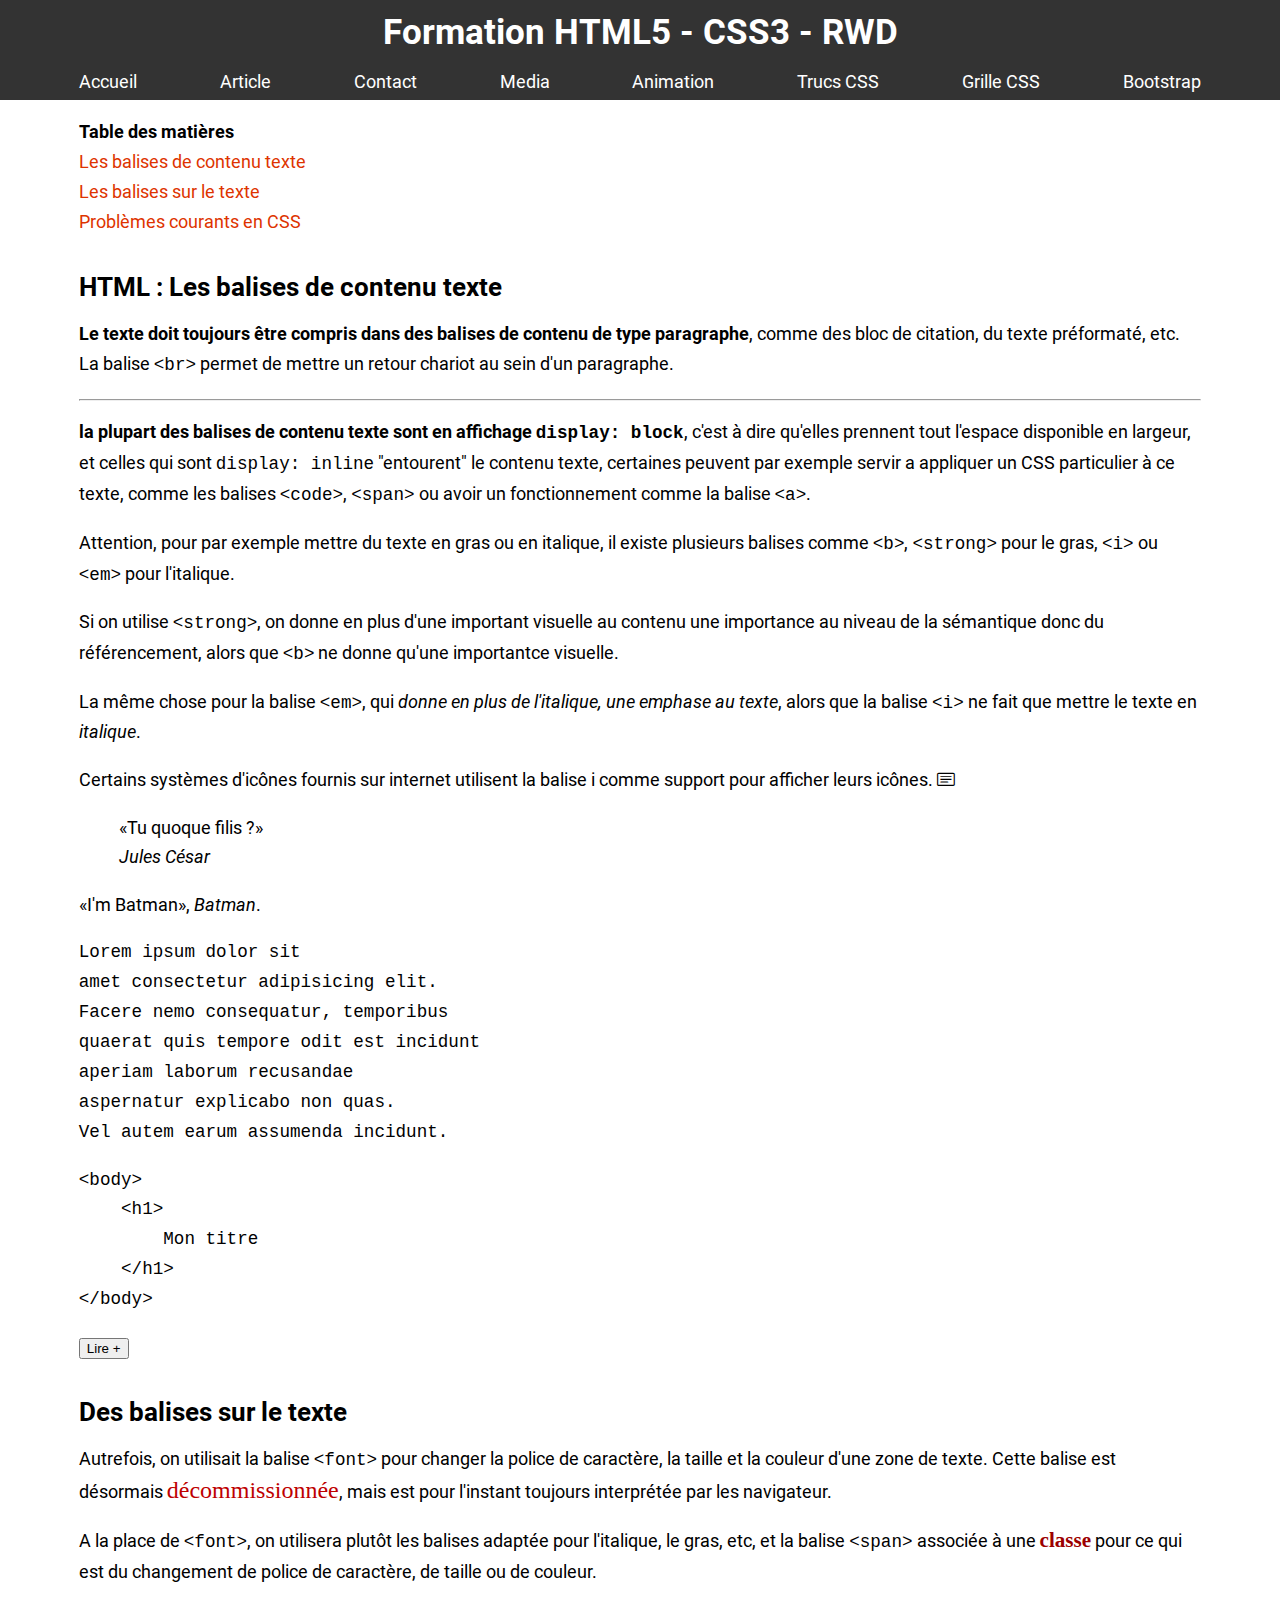
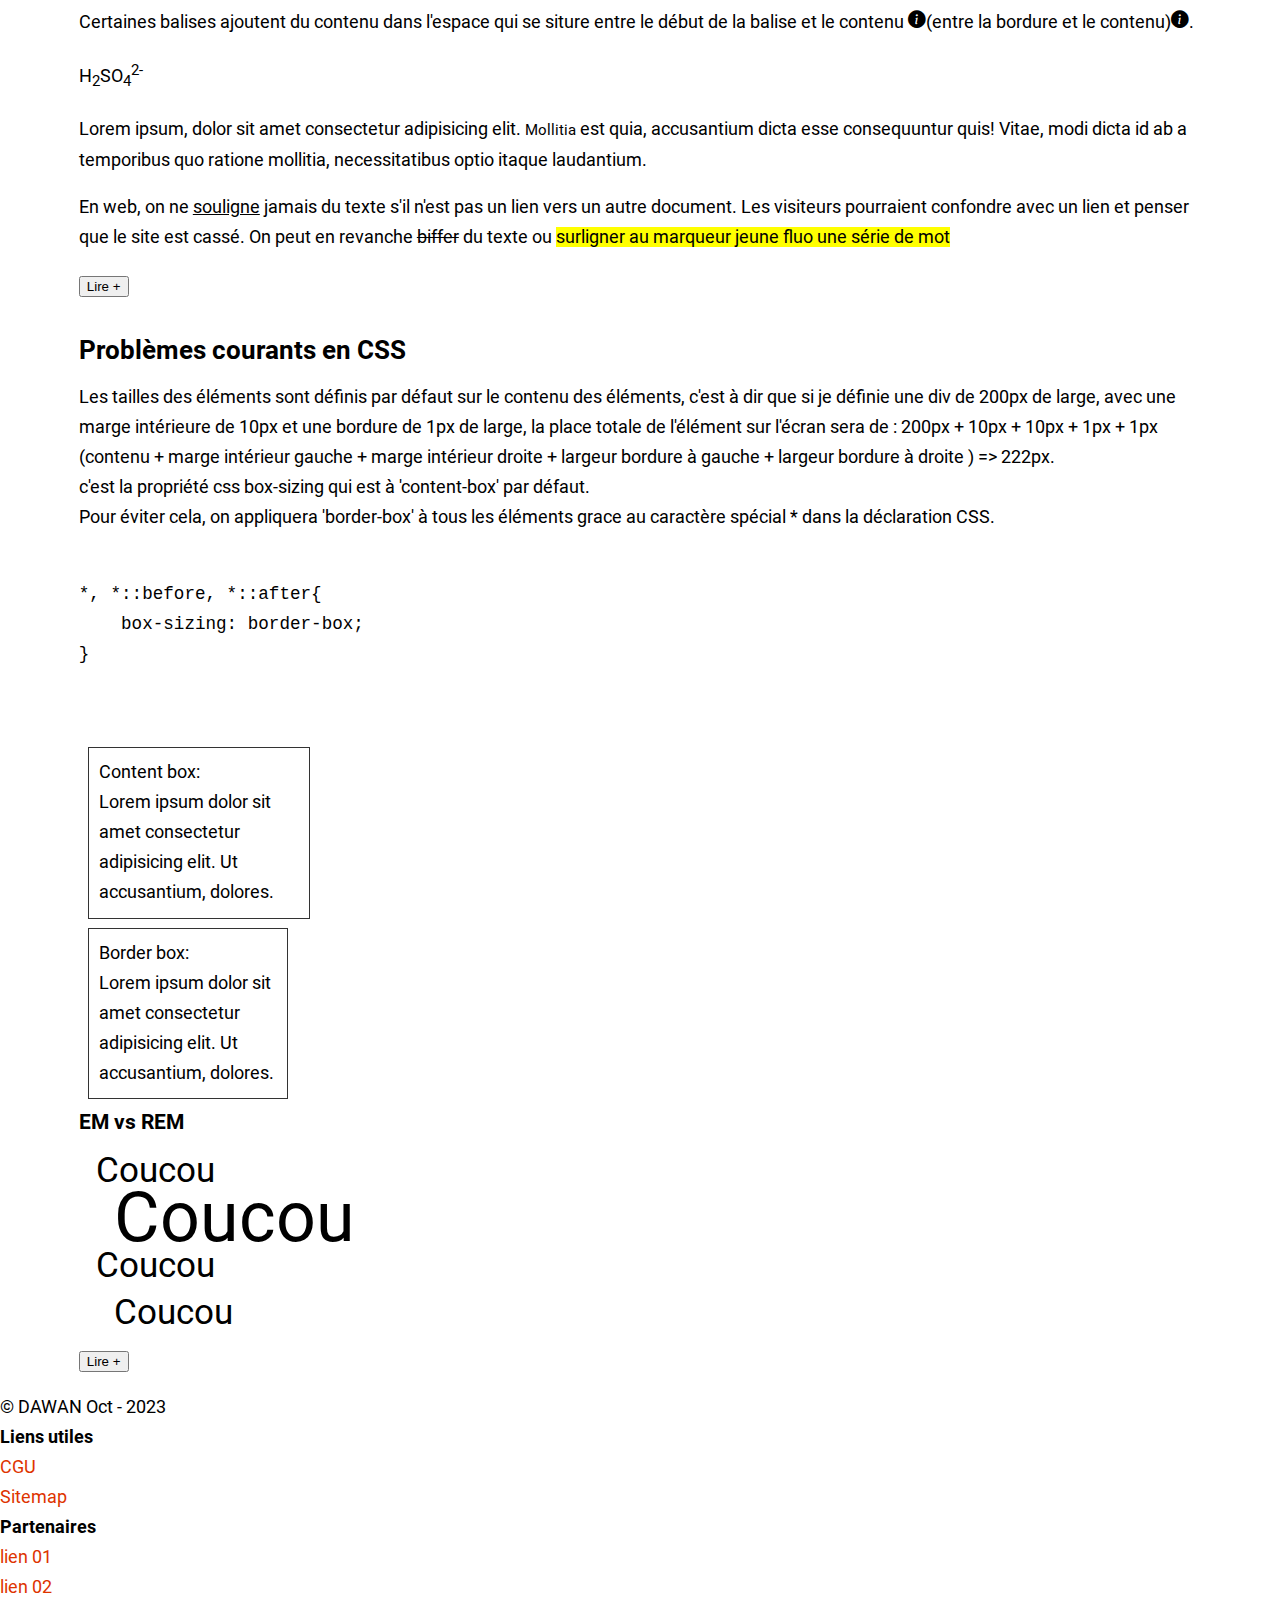
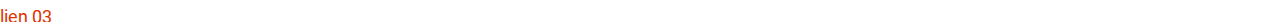
==== commit ca3747e1: "html pt19 - RWD pt1" ====
--- a/index.html
+++ b/index.html
@@ -9,7 +9,8 @@
             Dans le Head, c'est aussi là où l'on appelle les fichier CSS et aussi les fichiers de script JS
         -->
         <link rel="stylesheet" href="./css/bootstrap-icons.css" />
-        <link rel="stylesheet" href="./css/style.css" />
+        <link rel="stylesheet" href="./css/style.css" media="screen" />
+        <link rel="stylesheet" href="./css/print.css" media="print" />
     </head>
     <body>
         <header>
@@ -35,7 +36,7 @@
             </ul>
         </nav>
         <main>
-            <section>
+            <section class="table-matieres">
                 <aside>
                     <b>Table des matières</b>
                     <ol type="I">
--- a/css/style.css
+++ b/css/style.css
@@ -209,6 +209,15 @@
     height: 1rem;
 }
 
+/* 
+pour rendre une image à l'affichage fluide, c'est à dire que sa taille ne dépasse pas l'affichage à l'écran 
+Il faut jouer sur l'affichage maximal de, par exemple, sa largeur
+*/
+
+img, video{
+    max-width: 100%;
+}
+
 /* déclarations des classes */
 
 .rouge-gras{
@@ -321,6 +330,44 @@
     padding-left: 1rem;
     padding-right: 1rem;
 }
+
+/* quelques classes pour le RWD du contenu embarqué (exemple les iframes de streaming) */
+
+.ratio{
+    position: relative;
+    margin: 0;
+    width: 100%;
+    height: 0;
+}
+
+.ratio > *{
+    position: absolute;
+    top: 0;
+    left: 0;
+    width: 100%;
+    height: 100%;
+}
+
+.ratio-4x3{
+    padding-bottom: calc(3 / 4 * 100%);
+}
+
+.ratio-16x9{
+    padding-bottom: calc(9 / 16 * 100%);
+}
+
+.ratio-21x9{
+    padding-bottom: calc(9 / 21 * 100%);
+}
+
+.ratio-a4-portrait{
+    padding-bottom: calc(29.7 / 21 * 100%);
+}
+
+.ratio-a4-paysage{
+    padding-bottom: calc(21 / 29.7 * 100%);
+}
+
 
 /* déclarations de structure */
 
@@ -362,6 +409,13 @@
     }
 }
 
+body > nav > ul,
+body > main{
+    width: 100%;
+    margin-left: auto;
+    margin-right: auto;
+}
+
 /* &:hover, &:focus remplace la déclaration suivante : */
 /*
 body > nav a:hover,
@@ -378,4 +432,71 @@
 article footer,
 .clear{
     clear: both;
+}
+
+/*
+Les media queries : il est possilble de surcharger des déclaration CSS existantes selon des conditions d'affichage (écran, impression, portrait, paysage, etc) en utilisant @media
+*/
+
+/*
+Pour faire de l'adaptatif smartphone first, on a créer entre 95 et 98% du CSS pour afficher le site correctement sur un smartphone,
+avec les media queries, on va définir des points de rupture (breakpoint) qui seront utilisés pour créer des espace CSS de surcharge 
+selon les paramètre des media queries
+*/
+/*
+@media print {
+  ... permet de laisser le css en media="all" et de ne créer que les règle pour l'inpression, en revanche, si des polices, des placement, etc doivent être réécris, tout sera à cet endroi => taille du fichier difficile a maintenir et à lire  
+}
+*/
+
+@media screen and (min-width:576px) {
+    body > nav > ul{
+        display: flex;
+        flex-wrap: wrap;
+        justify-content: space-between;
+    }
+
+    body > nav li:not(body > nav li:last-child){
+        border-bottom: unset;
+    }
+
+    body > nav > ul,
+    body > main{
+        width: 540px;
+    }
+}
+
+@media screen and (min-width:768px) {
+    body > nav > ul,
+    body > main{
+        width: 720px;
+    }
+}
+
+@media screen and (min-width:992px) {
+    body > nav > ul,
+    body > main{
+        width: 960px;
+    }
+}
+
+@media screen and (min-width:1200px) {
+    body > nav > ul,
+    body > main{
+        width: 1140px;
+    }
+}
+
+@media screen and (min-width:1400px) {
+    body > nav > ul,
+    body > main{
+        width: 1320px;
+    }
+}
+
+@media screen and (min-width:1600px) {
+    body > nav > ul,
+    body > main{
+        width: 1560px;
+    }
 }--- a/css/print.css
+++ b/css/print.css
@@ -0,0 +1,48 @@
+*, *::before, *::after{
+    box-sizing: border-box;
+}
+
+img, video{
+    max-width: 100%;
+}
+body > nav,
+article footer,
+body > footer{
+    display: none;
+}
+
+.site-title{
+    display: block;
+    font-size: 2em;
+    margin-block-start: 0.67em;
+    margin-block-end: 0.67em;
+    margin-inline-start: 0px;
+    margin-inline-end: 0px;
+    font-weight: bold;
+}
+
+body > header,
+body > main{
+    width: 19cm;
+    margin-left: auto;
+    margin-right: auto;
+}
+
+main > section{
+    border-bottom: 1px solid black;
+}
+
+section.table-matieres{
+    width: 5cm;
+    float: left;
+    border: 1px solid black;
+    margin-right: 1rem;
+    margin-bottom: 1rem;
+    padding: 0.5rem;
+}
+
+a, a:visited{
+    color: black;
+    text-decoration: none;
+    font-weight: bold;
+}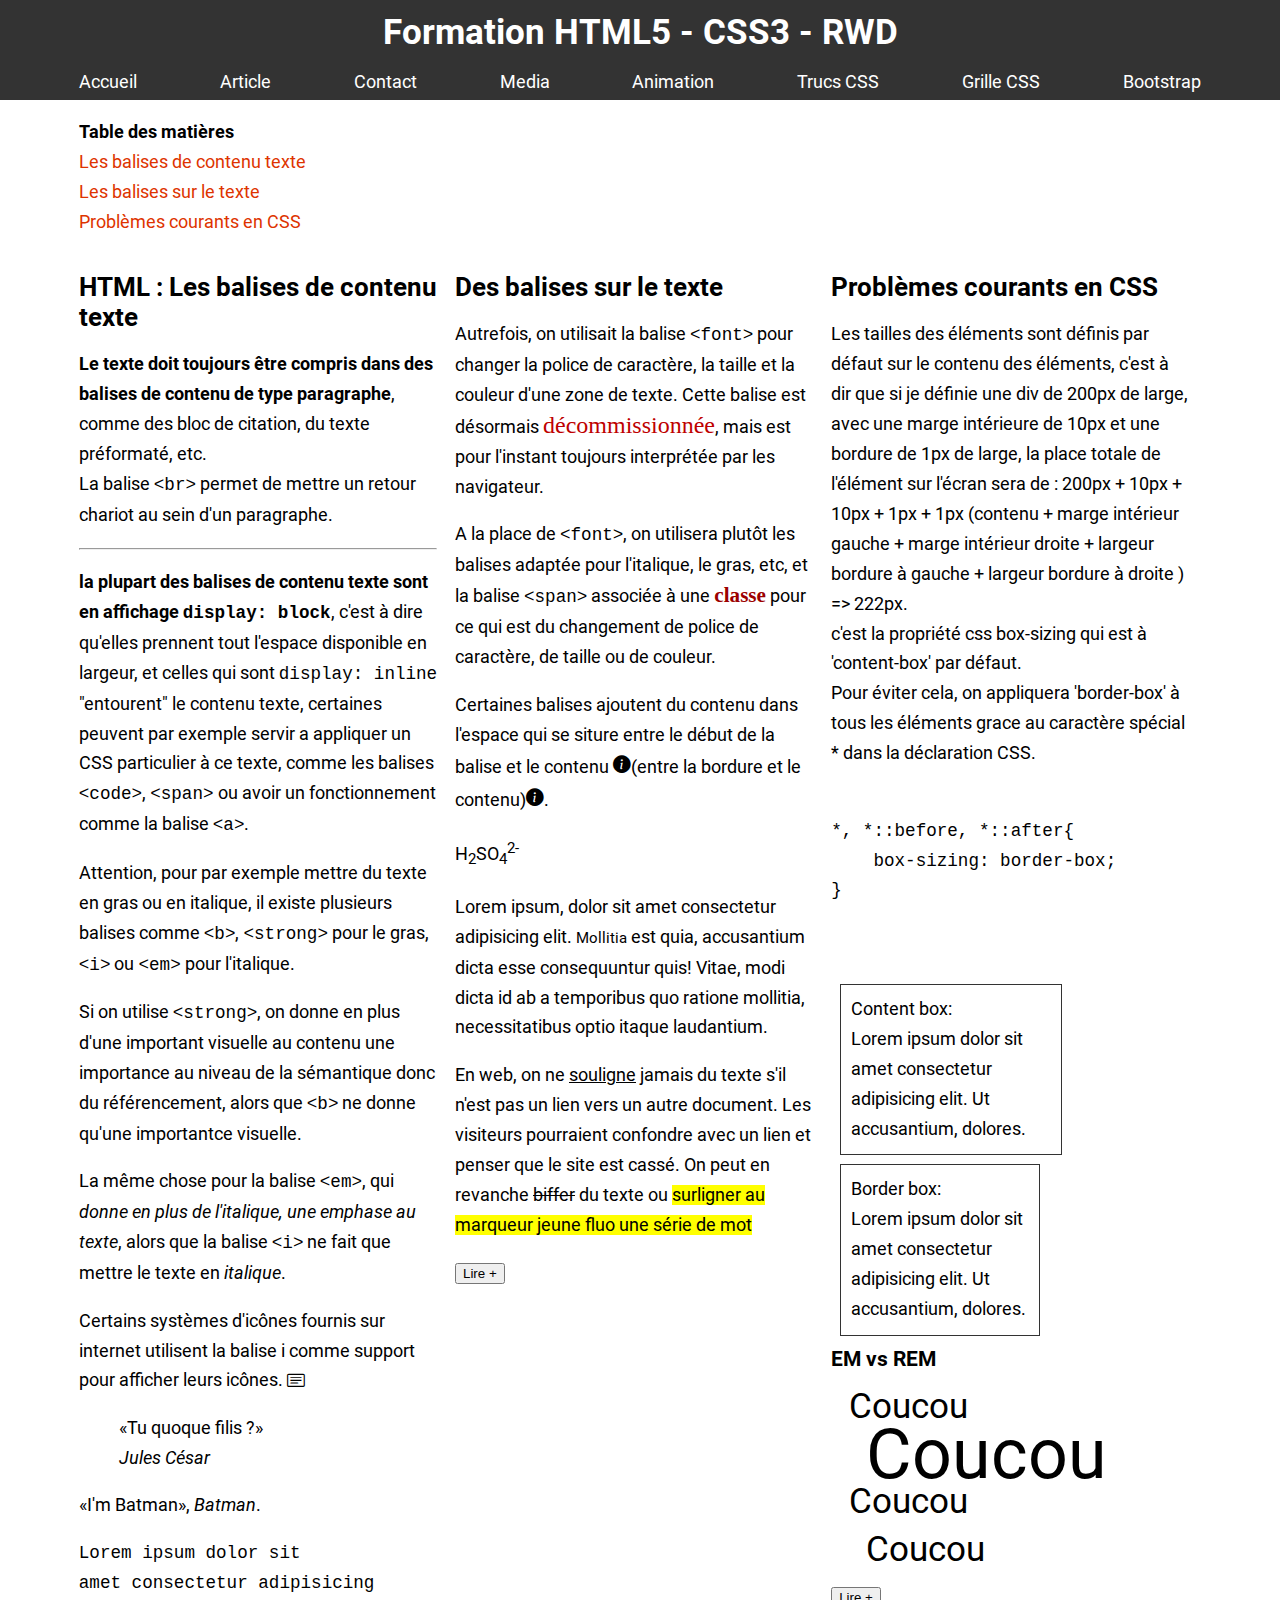
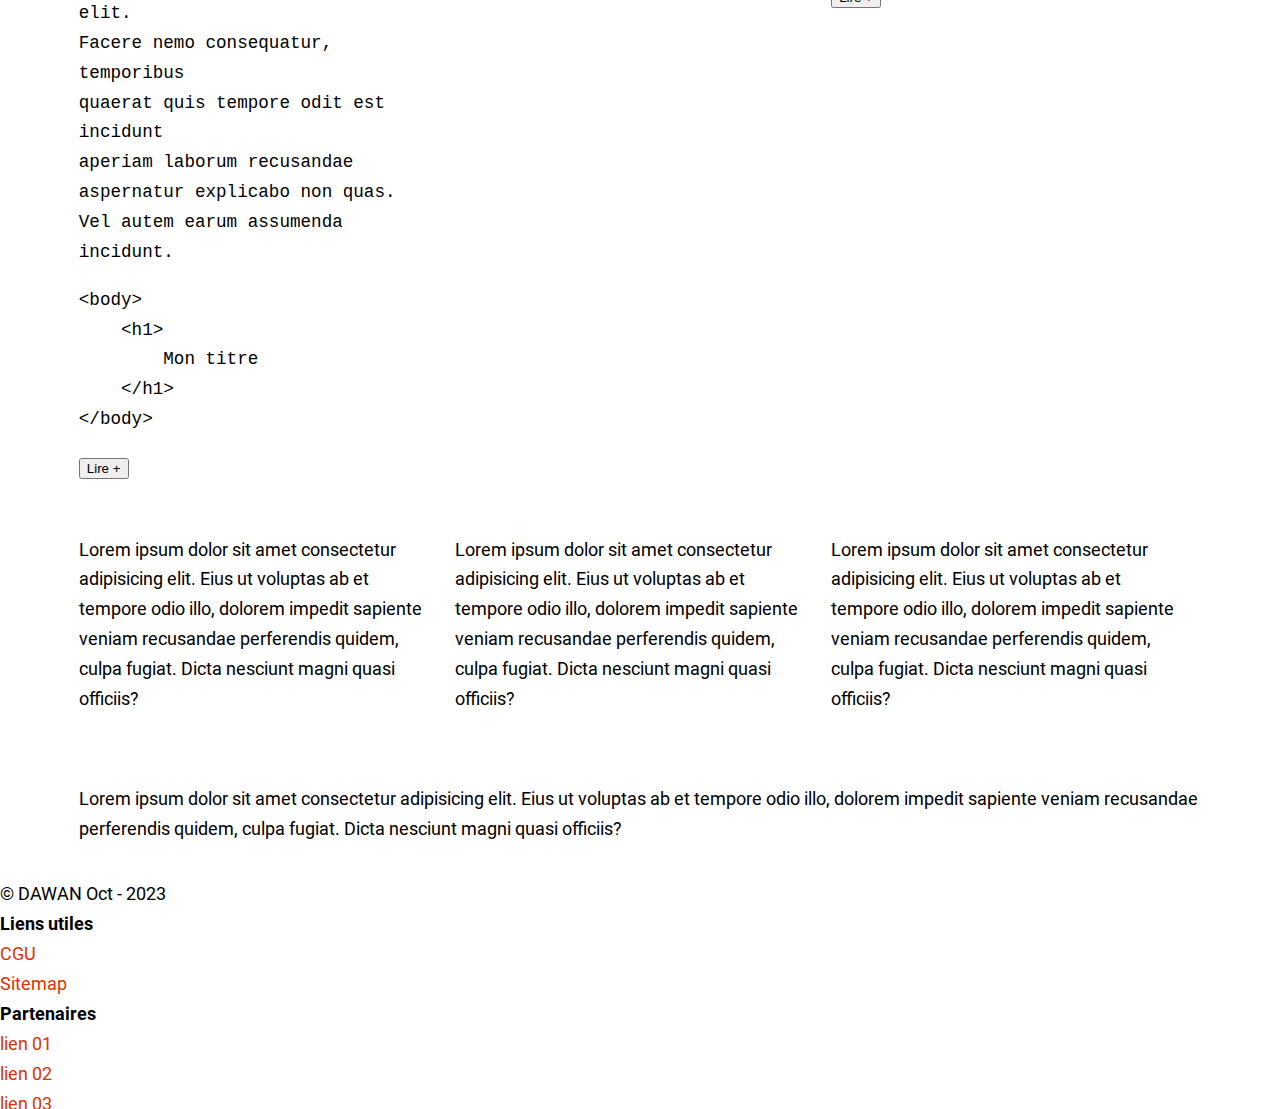
==== commit 9f533c2d: "html pt20 - RWD pt2 faire un systeme ligne - colonne adaptatif avec les media - queries" ====
--- a/index.html
+++ b/index.html
@@ -178,6 +178,26 @@
                         <a href="./article.html"><button>Lire +</button></a>
                     </footer>
                 </article>
+                <div>
+                    <p>
+                        Lorem ipsum dolor sit amet consectetur adipisicing elit. Eius ut voluptas ab et tempore odio illo, dolorem impedit sapiente veniam recusandae perferendis quidem, culpa fugiat. Dicta nesciunt magni quasi officiis?
+                    </p>
+                </div>
+                <div>
+                    <p>
+                        Lorem ipsum dolor sit amet consectetur adipisicing elit. Eius ut voluptas ab et tempore odio illo, dolorem impedit sapiente veniam recusandae perferendis quidem, culpa fugiat. Dicta nesciunt magni quasi officiis?
+                    </p>
+                </div>
+                <div>
+                    <p>
+                        Lorem ipsum dolor sit amet consectetur adipisicing elit. Eius ut voluptas ab et tempore odio illo, dolorem impedit sapiente veniam recusandae perferendis quidem, culpa fugiat. Dicta nesciunt magni quasi officiis?
+                    </p>
+                </div>
+                <div>
+                    <p>
+                        Lorem ipsum dolor sit amet consectetur adipisicing elit. Eius ut voluptas ab et tempore odio illo, dolorem impedit sapiente veniam recusandae perferendis quidem, culpa fugiat. Dicta nesciunt magni quasi officiis?
+                    </p>
+                </div>
             </section>
         </main>
         <footer>
--- a/css/style.css
+++ b/css/style.css
@@ -122,7 +122,8 @@
     color: var(--site-links-alt);
 }
 
-article, aside{
+/*article, aside*/
+body > main > section > *{
     padding: 1rem 0.5rem;
     /* padding: 1rem 0.5rem 1rem 0.5rem; */
     /*
@@ -478,6 +479,21 @@
     body > main{
         width: 960px;
     }
+
+    body > main > section{
+        display: flex;
+        flex-wrap: wrap;
+    }
+
+    body > main > section > *{
+        width: 50%;
+    }
+
+    body > main > section > *:nth-child(2n + 1):last-child{
+        width: 100%;
+    }
+
+
 }
 
 @media screen and (min-width:1200px) {
@@ -485,6 +501,21 @@
     body > main{
         width: 1140px;
     }
+
+    body > main > section > *,
+    body > main > section > *:nth-child(2n + 1):last-child
+    {
+        width: 33%;
+    }
+
+    body > main > section > *:nth-child(3n + 1):last-child{
+        width: 100%;
+    }
+    
+    body > main > section > *:nth-child(3n + 2):last-child{
+        width: 66%;
+    }
+
 }
 
 @media screen and (min-width:1400px) {
@@ -499,4 +530,22 @@
     body > main{
         width: 1560px;
     }
+
+    body > main > section > *,
+    body > main > section > *:nth-child(3n + 1):last-child,
+    body > main > section > *:nth-child(3n + 2):last-child{
+        width: 25%;
+    }
+
+    body > main > section > *:nth-child(4n + 1):last-child{
+        width: 100%;
+    }
+    
+    body > main > section > *:nth-child(4n + 2):last-child{
+        width: 75%;
+    }
+    
+    body > main > section > *:nth-child(4n + 3):last-child{
+        width: 50%;
+    }
 }